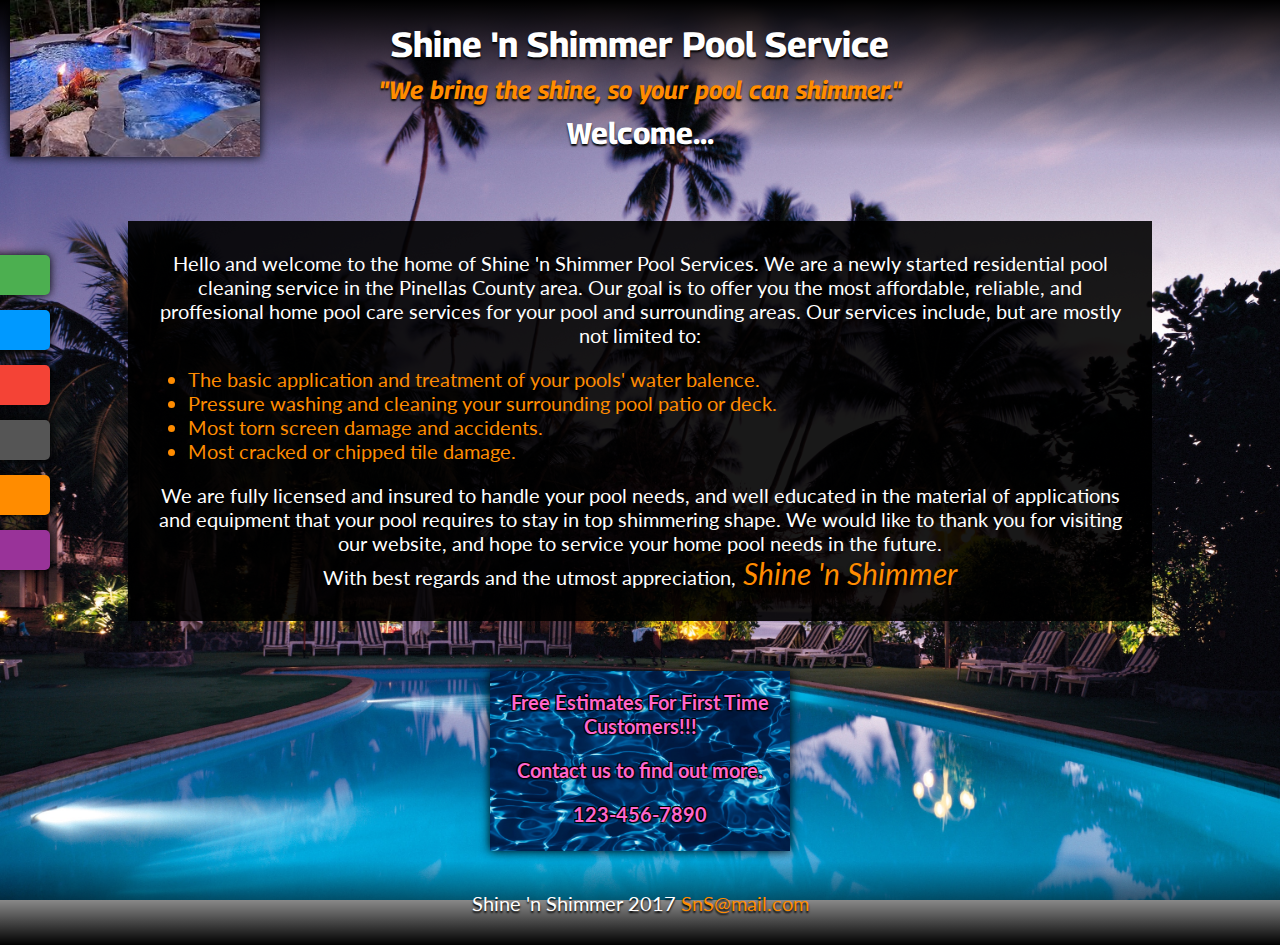
==== index.html @ d22a5397 "redoing all stylings" ====
<!DOCTYPE html>
<html lang="en">
<head>
	<title>S 'n S * Home *</title>
	<link rel="stylesheet" href="shimmernshine2.css">
	<meta charset="utf-8">
	<meta name="viewport" content="width=device-width, initial-scale=1.0">
</head>
<body>
<header>
	<img class="header-photo" src="images/nightTimePool.jpg" alt="An evening lit pool and hot tub.">
	<h1>Shine 'n Shimmer Pool Service</h1>
	<h5>"We bring the shine, so your pool can shimmer."</h5>
	<h2>Welcome...</h2>
</header>
<nav class="nav">
	<a href="index.html" id="home">Home</a>
	<a href="service.html" id="services">Service</a>
	<a href="gallery.html" id="gallery">Gallery</a>
	<a href="pooltips.html" id="tips">Tips</a>
	<a href="contact.html" id="contact">Contact</a>
	<a href="about.html" id="about">About</a>
</nav>
<div class="main">
	<fieldset>
		<p>Hello and welcome to the home of <span id="italic2">Shine 'n Shimmer Pool Services</span>. We are a newly started residential pool
		cleaning service in the Pinellas County area. Our goal is to offer you the most affordable, reliable, and proffesional home pool care
		services for your pool and surrounding areas. Our services include, but are mostly not limited to:</p>
		<ul>
			<li>The basic application and treatment of your pools' water balence.</li>
			<li>Pressure washing and cleaning your surrounding pool patio or deck.</li>
			<li>Most torn screen damage and accidents.</li>
			<li>Most cracked or chipped tile damage.</li>
		</ul>
		<p>We are fully licensed and insured to handle your pool needs, and well educated in the material of applications and equipment that
		your pool requires to stay in top shimmering shape. We would like to thank you for visiting our website, and hope to service your home
		pool needs in the future.<br>With best regards and the utmost appreciation,<span id="signature"> Shine 'n Shimmer</span></p>
	</fieldset>
	<div class="estimatesBanner">
		<h1>Free Estimates For First Time Customers!!!</h1>
		<h3>Contact us to find out more.</h3>
		<h3>123-456-7890</h3>
	</div>
	<footer>
		<p>Shine 'n Shimmer 2017<a href=""> SnS@mail.com</a></p>
	</footer>
</div>
</body>
</html>
---- shimmernshine2.css ----
@import url('https://fonts.googleapis.com/css2?family=Georama&family=Lato&display=swap');

* {
  box-sizing: border-box;
}

#about {
  top: 380px;
  background-color: #993399;
}

body {
  background-attachment: fixed;
  background-image: url('images/poolPalmTrees.jpg');
  background-position: center;
  background-size: cover;
  display: flex;
  flex-direction: column;
  font-family: 'Lato', sans-serif;
  margin: 0;
  padding: 0;
  overflow-x: hidden;
  height: 100%;
}

html {
  height: 100vh;
  margin: 0;
  padding: 0;
  scroll-behavior: smooth;
}

.button {
  background-color: rgba(255, 255, 255, 1);
  border: none;
  color: rgba(0, 153, 255, 1);
  margin: 10px 10px 0 0;
  padding: 5px 10px;
  transition: all 150ms ease;
}

.button:hover {
  background-color: rgba(255, 255, 255, 0.75);
  cursor: pointer;
}

caption {
  font-size: 2.25em;
  text-shadow: 2px 2px 5px #000;
  margin-top: .25em;
  margin-bottom: .5em;
}

.comment-box {
  background-color: #fff;
  color: #000;
  height: 175px;
  overflow-y: scroll;
  padding: 5px;
  width: 100%;
}

#contact {
  top: 320px;
  background-color: #FF8C00;
}

.estimatesBanner {
  background-image: url('images/water.jpg');
  background-position: center;
  background-size: cover;
  box-shadow: 0 0 10px #000;
  margin: 10px auto;
  padding: 5px;
  width: 300px;
}

.estimatesBanner h1 {
  text-align: center;
  color: rgba(255, 102, 204, 1);
  font-size: 20px;
  text-shadow: -1px 1px 1px #000,
    1px 1px 2px #000,
    1px -1px 0 #000,
    -1px -1px 0 #000;
  transition: color 150ms ease;
}

.estimatesBanner h1:hover, .estimatesBanner h3:hover {
  color: #fff;
  cursor: pointer;
}

.estimatesBanner h3 {
  text-align: center;
  color: rgba(255, 102, 204, 1);
  text-shadow: -1px 1px 1px #000,
    1px 1px 2px #000,
    1px -1px 0 #000,
    -1px -1px 0 #000;
  font-size: 20px;
  transition: color 150ms ease;
}

fieldset {
  border: none;
  background-color: rgba(0, 0, 0, 0.9);
  margin: 50px auto;
  padding: 10px 20px;
  width: 70%;
}

footer {
  background: linear-gradient(rgba(0, 0, 0, 0), rgba(0, 0, 0, 1));
  color: #fff;
  font-size: 15px;
  padding: 10px 0;
  text-align: center;
  text-shadow: 0 2px 2px #000;
  width: 100%;
}

footer p a {
  color: #FF8C00;
  transition: color 150ms ease;
}

footer p a:hover {
  color: #fff;
}

form {
  background-color: rgba(0, 0, 0, 0.85);
  display: grid;
  grid-template-columns: 50% 50%;
  max-width: 800px;
  margin: 0 auto;
  padding: 10px;
}

#gallery {
  top: 200px;
  background-color: #f44336;
}

.gallery_container {
  align-items: center;
  background-color: rgba(0, 0, 0, 0.85);
  display: grid;
  grid-template-columns: auto auto auto;
  margin: 10px auto;
  padding: 20px;
  position: relative;
  text-align: center;
  width: 80%;
}

.gallery_container img {
  width: 70%;
}

header {
  background: linear-gradient(rgba(0, 0, 0, 1), rgba(0, 0, 0, 0));
  text-align: center;
  text-shadow: 0 2px 2px #000;
  margin-bottom: 20px;
  position: relative;
  font-family: 'Georama', sans-serif;
  height: auto;
}

header h1 {
  color: #fff;
  font-size: 40px;
  margin-bottom: 0;
}

header h2 {
  color: #fff;
  text-align: center;
  font-size: 35px;
  margin-bottom: 0;
}

header h5 {
  font-size: 30px;
  font-style: italic;
  color: #FF8C00;
  margin-bottom: 0;
}

.header-photo {
  box-shadow: 0 0 10px #000;
  width: 300px;
  position: absolute;
  left: 10px;
  transform: translateY(-50%);
  top: 50%;
}

#home {
  top: 80px;
  background-color: #4CAF50;
}

.input {
  background-color: #fff;
  color: #000;
  margin: 0 10px 10px 0;
  padding: 5px;
  width: 90%;
}

#italic {
  font-style: italic;
  color: #FF8C00
}

.main {
  height: 100%;
  position: relative;
}

.main p {
  font-size: 22px;
  color: #fff;
  text-align: center;
}

.main a {
  text-decoration: none;
}

.nav {
  display: flex;
  flex-direction: column;
  justify-content: center;
  font-family: 'Georama', sans-serif;
  position: absolute;
  top: 50%;
  transform: translateY(-50%);
  left: -125px;
  z-index: 1;
}

.nav a {
  box-shadow: 0 0 10px #000;
  color: #fff;
  transition: all 250ms ease;
  padding: 5px 15px 5px 0;
  margin: 15px 0 0 0;
  width: 175px;
  text-align: left;
  text-decoration: none;
  text-shadow: 0 2px 2px #000;
  font-size: 30px;
  border-radius: 0 5px 5px 0;
}

.nav a:hover {
  text-align: right;
  width: 250px;
}

ol {
  color: #fff;
  font-size: 22px;
  padding: 0 50px;
}

.orange {
  bottom: 0;
  color: #FF8C00;
  position: absolute;
  left: 0;
  right: 0;
}

.poolTipLinks {
  color: rgba(0, 153, 255, 1);
}

#red {
  color: #FF0000;
}

#services {
  top: 140px;
  background-color: rgba(0, 153, 255, 1);
}

.services {
  align-items: center;
  background-color: rgba(0, 0, 0, 0.85);
  display: flex;
  flex-direction: row;
  flex-wrap: wrap;
  justify-content: space-around;
  margin: 20px auto;
  padding: 20px;
  width: 70%;
}

.services div{
  border: solid 1px blue;
  width: 200px;
}

.services h3 {
  color: #FF8C00;
}

.services span {
  color: #fff;
}

#signature {
  font-style: italic;
  font-size: 1.5em;
  color: #FF8C00;
  text-shadow: 2px 2px 5px #000;
}

table {
  border-collapse: collapse;
  color: #fff;
  margin: auto;
  text-align: center;
  width: 80%;
}

td {
  padding: 5px 0;
}

.text {
  background-color: rgba(0, 0, 0, 0.85);
  color: rgba(0, 153, 255, 1);
  margin: 20px auto;
  padding: 15px 20px;
  width: 70%;
}

textarea {
  background-color: #fff;
  color: #000;
  height: 60px;
  padding: 5px;
  width: 90%;
}

.textSize {
  font-size: 1.25em;
}

#tips {
  background-color: #555;
  top: 260px;
}

tr:nth-of-type(even) {
  background-color: #000;
  font-size: 20px;
}

tr:nth-of-type(odd) {
  background-color: #FF8C00;
  color: #000;
  font-size: 23px;
}

ul {
  font-size: 20px;
  color: #FF8C00;
}

@media (max-width:1350px) {
  fieldset {
    width: 80%;
  }

  header h1 {
    color: #fff;
    font-size: 35px;
  }

  header h2 {
    font-size: 30px;
    margin-top: 10px;
  }

  header h5 {
    font-size: 25px;
    margin-top: 10px;
  }

  .header-photo {
    width: 250px;
  }

  .main p {
    font-size: 20px;
  }

  .nav {
    top: 45%;
  }

  .nav a {
    font-size: 25px;
  }

  .nav a:hover {
    width: 235px;
  }
}

@media (max-width: 1000px) {
  .comment-box {
    margin: 10px 0 0 0;
  }

  .estimatesBanner h1, .estimatesBanner h3 {
    font-size: 18px;
  }

  .floatRight img {
    width: 50px;
  }

  form {
    grid-template-columns: auto;
    max-width: 70%;
  }

  .gallery_container {
    grid-template-columns: auto auto;
  }

  header h1 {
    font-size: 25px;
  }

  header h2 {
    font-size: 22px;
    margin-top: 5px;
  }

  header h5 {
    font-size: 20px;
    margin-top: 5px;
  }

  .main p {
    font-size: 18px;
  }

  .nav {
    top: 40%;
  }

  .nav a {
    font-size: 22px;
  }

  .nav a:hover {
    width: 225px;
  }

  ol {
    font-size: 18px;
  }

  .header-photo {
    width: 175px;
  }

  .services {
    width: 90%;
  }

  .services h3 {
    font-size: 22px;
  }

  .services span {
    font-size: 18px;
  }

  tr:nth-of-type(even) {
    font-size: 16px;
  }

  tr:nth-of-type(odd) {
    font-size: 20px;
  }

  ul {
    font-size: 18px;
    color: #FF8C00;
  }
}

@media (max-width: 700px) {
  fieldset {
    margin: 20px 0 20px 0;
    width: 100%;
  }

  form {
    max-width: 90%;
  }

  .gallery_container {
    grid-template-columns: auto;
    width: 90%;
  }

  header {
    margin-bottom: 10px;
  }

  header h1 {
    font-size: 25px;
  }

  header h2 {
    font-size: 20px;
  }

  header h5 {
    font-size: 18px;
  }

  .header-photo {
    display: none;
  }

  .nav {
    position: relative;
    flex-direction: row;
    justify-content: center;
    top: 0;
    flex-wrap: wrap;
    transform: translateX(-50%);
    left: 50%;
    width: 100%;
  }

  .nav a{
    font-size: 20px;
    border-radius: 5px;
    text-align: center;
    box-shadow: 0 5px 10px #000;
    padding: 2px 12px;
    margin: 10px 5px 0 5px;
    width: auto;
  }

  .nav a:hover{
    color: #000;
    text-shadow: none;
    width: auto;
  }

  .services {
    grid-template-columns: 1fr;
  }

  table {
    width: 90%;
  }
}

@media(max-width: 400px) {
  fieldset {
    padding: 10px 5px;
  }

  form {
    border-left: none;
    border-right: none;
  }

  .gallery_container {
    border-left: none;
    border-right: none;
    width: 100%;
  }

  header h1 {
    font-size: 20px;
  }

  header h2 {
    font-size: 18px;
  }

  header h5 {
    font-size: 16px;
  }

  .main p {
    font-size: 16px;
  }

  .services {
    border-left: none;
    border-right: none;
    width: 100%;
  }

  table {
    width: 100%;
  }

  tr {
    border-left: none;
    border-right: none;
  }
}
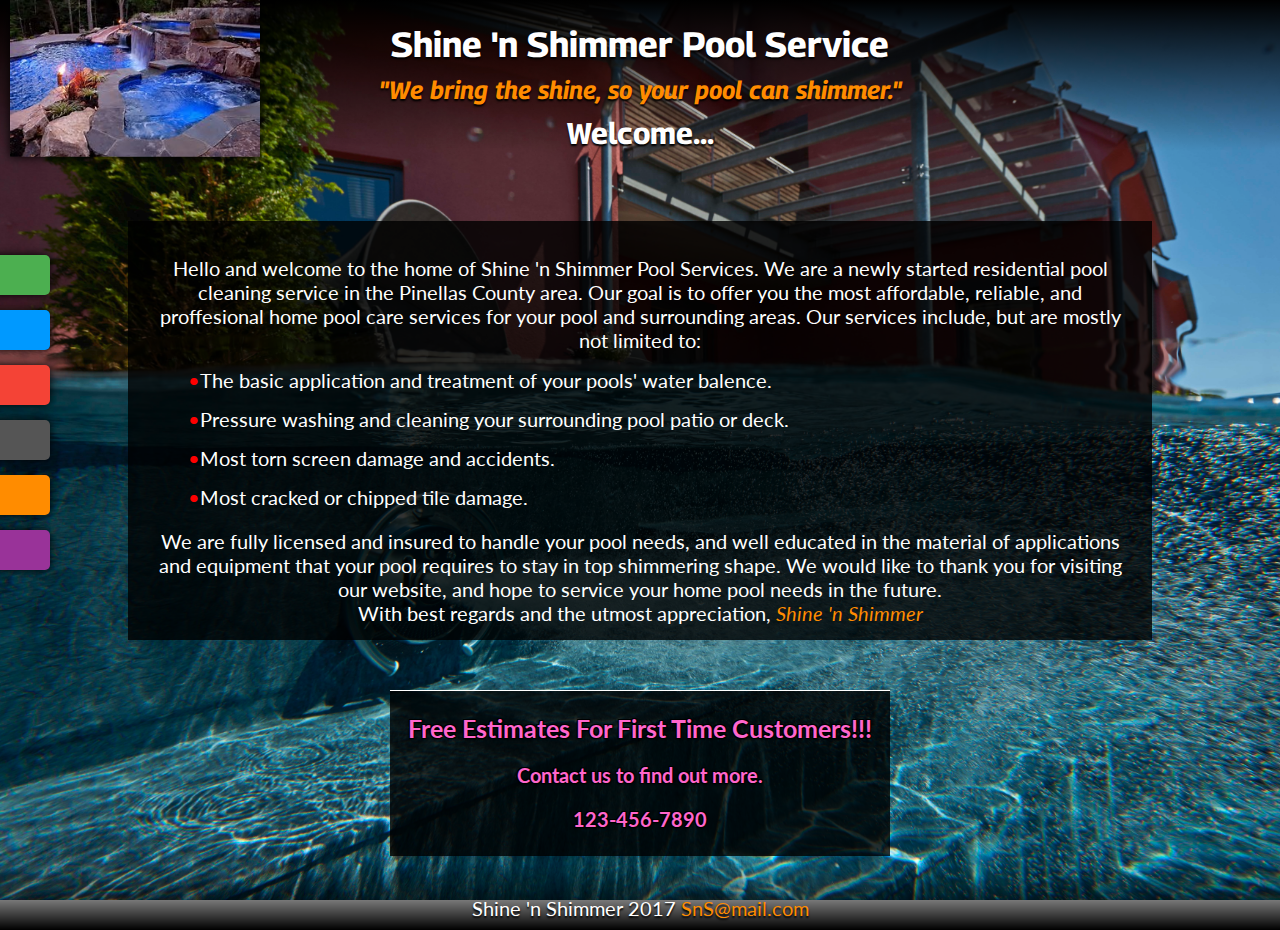
==== commit 677c00e5: "continued updating" ====
--- a/index.html
+++ b/index.html
@@ -22,7 +22,7 @@
 	<a href="about.html" id="about">About</a>
 </nav>
 <div class="main">
-	<fieldset>
+	<div class="container">
 		<p>Hello and welcome to the home of <span id="italic2">Shine 'n Shimmer Pool Services</span>. We are a newly started residential pool
 		cleaning service in the Pinellas County area. Our goal is to offer you the most affordable, reliable, and proffesional home pool care
 		services for your pool and surrounding areas. Our services include, but are mostly not limited to:</p>
@@ -35,8 +35,8 @@
 		<p>We are fully licensed and insured to handle your pool needs, and well educated in the material of applications and equipment that
 		your pool requires to stay in top shimmering shape. We would like to thank you for visiting our website, and hope to service your home
 		pool needs in the future.<br>With best regards and the utmost appreciation,<span id="signature"> Shine 'n Shimmer</span></p>
-	</fieldset>
-	<div class="estimatesBanner">
+	</div>
+	<div class="estimates-banner">
 		<h1>Free Estimates For First Time Customers!!!</h1>
 		<h3>Contact us to find out more.</h3>
 		<h3>123-456-7890</h3>
--- a/shimmernshine2.css
+++ b/shimmernshine2.css
@@ -11,7 +11,7 @@
 
 body {
   background-attachment: fixed;
-  background-image: url('images/poolPalmTrees.jpg');
+  background-image: url('images/background.jpg');
   background-position: center;
   background-size: cover;
   display: flex;
@@ -24,7 +24,7 @@
 }
 
 html {
-  height: 100vh;
+  height: 100%;
   margin: 0;
   padding: 0;
   scroll-behavior: smooth;
@@ -51,34 +51,39 @@
   margin-bottom: .5em;
 }
 
-.comment-box {
+/* .comment-box {
   background-color: #fff;
   color: #000;
   height: 175px;
   overflow-y: scroll;
   padding: 5px;
   width: 100%;
-}
+} */
 
 #contact {
-  top: 320px;
   background-color: #FF8C00;
 }
 
-.estimatesBanner {
-  background-image: url('images/water.jpg');
-  background-position: center;
-  background-size: cover;
-  box-shadow: 0 0 10px #000;
+.container {
+  background-color: rgba(0, 0, 0, 0.8);
+  margin: 50px auto;
+  padding: 15px 20px;
+  width: 70%;
+}
+
+.estimates-banner {
+  background-color: rgba(0, 0, 0, 0.8);
+  border-top: solid 1px #fff;
   margin: 10px auto;
   padding: 5px;
-  width: 300px;
-}
-
-.estimatesBanner h1 {
+  position: relative;
+  width: 500px;
+}
+
+.estimates-banner h1 {
   text-align: center;
   color: rgba(255, 102, 204, 1);
-  font-size: 20px;
+  font-size: 25px;
   text-shadow: -1px 1px 1px #000,
     1px 1px 2px #000,
     1px -1px 0 #000,
@@ -86,12 +91,12 @@
   transition: color 150ms ease;
 }
 
-.estimatesBanner h1:hover, .estimatesBanner h3:hover {
+.estimates-banner h1:hover, .estimates-banner h3:hover {
   color: #fff;
   cursor: pointer;
 }
 
-.estimatesBanner h3 {
+.estimates-banner h3 {
   text-align: center;
   color: rgba(255, 102, 204, 1);
   text-shadow: -1px 1px 1px #000,
@@ -102,14 +107,6 @@
   transition: color 150ms ease;
 }
 
-fieldset {
-  border: none;
-  background-color: rgba(0, 0, 0, 0.9);
-  margin: 50px auto;
-  padding: 10px 20px;
-  width: 70%;
-}
-
 footer {
   background: linear-gradient(rgba(0, 0, 0, 0), rgba(0, 0, 0, 1));
   color: #fff;
@@ -130,33 +127,39 @@
 }
 
 form {
-  background-color: rgba(0, 0, 0, 0.85);
+  background-color: rgba(0, 0, 0, 0.8);
   display: grid;
   grid-template-columns: 50% 50%;
-  max-width: 800px;
   margin: 0 auto;
   padding: 10px;
+  width: 70%;
 }
 
 #gallery {
-  top: 200px;
   background-color: #f44336;
 }
 
-.gallery_container {
+.gallery-container {
   align-items: center;
-  background-color: rgba(0, 0, 0, 0.85);
-  display: grid;
-  grid-template-columns: auto auto auto;
-  margin: 10px auto;
+  background-color: rgba(0, 0, 0, 0.8);
+  display: flex;
+  flex-direction: row;
+  flex-wrap: wrap;
+  justify-content: center;
+  margin: 0 auto 10px auto;
   padding: 20px;
   position: relative;
   text-align: center;
-  width: 80%;
-}
-
-.gallery_container img {
   width: 70%;
+}
+
+.gallery-container div {
+  margin: 5px;
+  width: 375px;
+}
+
+.gallery-container img {
+  width: 100%;
 }
 
 header {
@@ -216,6 +219,12 @@
   color: #FF8C00
 }
 
+li{
+  color: #fff;
+  font-size: 20px;
+  margin-bottom: 15px;
+}
+
 .main {
   height: 100%;
   position: relative;
@@ -224,6 +233,7 @@
 .main p {
   font-size: 22px;
   color: #fff;
+  margin-bottom: 0;
   text-align: center;
 }
 
@@ -262,10 +272,20 @@
   width: 250px;
 }
 
-ol {
-  color: #fff;
-  font-size: 22px;
-  padding: 0 50px;
+ol, ul{
+  counter-reset: li; /* Initiate a counter */
+  list-style-type: none;
+}
+
+ul li::before{
+  content: '\2022 ';
+  color: #FF0000;
+}
+
+ol li::before{
+  color: #FF0000;
+  content: counter(li)'. '; /* Use the counter as content */
+  counter-increment: li; /* Increment the counter by 1 */
 }
 
 .orange {
@@ -285,40 +305,48 @@
 }
 
 #services {
-  top: 140px;
   background-color: rgba(0, 153, 255, 1);
 }
 
 .services {
   align-items: center;
-  background-color: rgba(0, 0, 0, 0.85);
+  background-color: rgba(0, 0, 0, 0.8);
   display: flex;
   flex-direction: row;
   flex-wrap: wrap;
   justify-content: space-around;
-  margin: 20px auto;
+  margin: 0 auto 20px auto;
   padding: 20px;
   width: 70%;
 }
 
 .services div{
-  border: solid 1px blue;
-  width: 200px;
+  background-color: #fff;
+  width: 300px;
+}
+
+.services img{
+  width: 100%;
 }
 
 .services h3 {
   color: #FF8C00;
-}
-
-.services span {
-  color: #fff;
+  padding-left: 5px;
+  text-shadow: 0 1px 1px #000;
+}
+
+.services p {
+  color: #000;
+  font-size: 16px;
+  margin: 0;
+  padding: 10px 5px;
 }
 
 #signature {
   font-style: italic;
-  font-size: 1.5em;
+  /* font-size: 1.5em; */
   color: #FF8C00;
-  text-shadow: 2px 2px 5px #000;
+  /* text-shadow: 2px 2px 5px #000; */
 }
 
 table {
@@ -334,7 +362,7 @@
 }
 
 .text {
-  background-color: rgba(0, 0, 0, 0.85);
+  background-color: rgba(0, 0, 0, 0.8);
   color: rgba(0, 153, 255, 1);
   margin: 20px auto;
   padding: 15px 20px;
@@ -355,7 +383,6 @@
 
 #tips {
   background-color: #555;
-  top: 260px;
 }
 
 tr:nth-of-type(even) {
@@ -369,13 +396,8 @@
   font-size: 23px;
 }
 
-ul {
-  font-size: 20px;
-  color: #FF8C00;
-}
-
 @media (max-width:1350px) {
-  fieldset {
+  .container {
     width: 80%;
   }
 
@@ -413,6 +435,10 @@
   .nav a:hover {
     width: 235px;
   }
+
+  .services div:nth-child(2){
+    order: 3;
+  }
 }
 
 @media (max-width: 1000px) {
@@ -420,7 +446,7 @@
     margin: 10px 0 0 0;
   }
 
-  .estimatesBanner h1, .estimatesBanner h3 {
+  .estimates-banner h1, .estimates-banner h3 {
     font-size: 18px;
   }
 
@@ -430,11 +456,15 @@
 
   form {
     grid-template-columns: auto;
-    max-width: 70%;
-  }
-
-  .gallery_container {
-    grid-template-columns: auto auto;
+    width: 85%;
+  }
+
+  .gallery-container {
+    width: 85%;
+  }
+
+  .gallery-container div{
+    width: 325px;
   }
 
   header h1 {
@@ -453,6 +483,8 @@
 
   .main p {
     font-size: 18px;
+    width: 85%;
+
   }
 
   .nav {
@@ -467,7 +499,7 @@
     width: 225px;
   }
 
-  ol {
+  li {
     font-size: 18px;
   }
 
@@ -476,7 +508,7 @@
   }
 
   .services {
-    width: 90%;
+    width: 85%;
   }
 
   .services h3 {
@@ -494,26 +526,26 @@
   tr:nth-of-type(odd) {
     font-size: 20px;
   }
-
-  ul {
-    font-size: 18px;
-    color: #FF8C00;
-  }
 }
 
 @media (max-width: 700px) {
-  fieldset {
-    margin: 20px 0 20px 0;
-    width: 100%;
+
+  .container {
+    margin: 20px auto 20px auto;
+    width: 95%;
+  }
+
+  .estimates-banner{
+    box-shadow: none;
+    width: 95%;
   }
 
   form {
-    max-width: 90%;
-  }
-
-  .gallery_container {
-    grid-template-columns: auto;
-    width: 90%;
+    width: 95%;
+  }
+
+  .gallery-container {
+    width: 95%;
   }
 
   header {
@@ -534,6 +566,10 @@
 
   .header-photo {
     display: none;
+  }
+
+  .main p{
+    width: 95%;
   }
 
   .nav {
@@ -563,18 +599,31 @@
     width: auto;
   }
 
+  ol, ul{
+    padding-left: 5px;
+  }
+
   .services {
-    grid-template-columns: 1fr;
+    width: 95%;
   }
 
   table {
-    width: 90%;
+    width: 95%;
   }
 }
 
 @media(max-width: 400px) {
-  fieldset {
+
+  .container {
+    margin: 20px 0 0 0;
     padding: 10px 5px;
+    width: 100%;
+  }
+
+  .estimates-banner{
+    border-top: none;
+    margin: 0;
+    width: 100%;
   }
 
   form {
@@ -582,9 +631,13 @@
     border-right: none;
   }
 
-  .gallery_container {
-    border-left: none;
-    border-right: none;
+  .gallery-container {
+    padding: 20px 0;
+    width: 100%;
+  }
+
+  .gallery-container div{
+    margin: 5px 0;
     width: 100%;
   }
 
@@ -600,13 +653,22 @@
     font-size: 16px;
   }
 
+  li{
+    font-size: 16px;
+  }
+
   .main p {
     font-size: 16px;
+    width: 100%;
+
   }
 
   .services {
-    border-left: none;
-    border-right: none;
+    padding: 20px 0;
+    width: 100%;
+  }
+
+  .services div{
     width: 100%;
   }
 
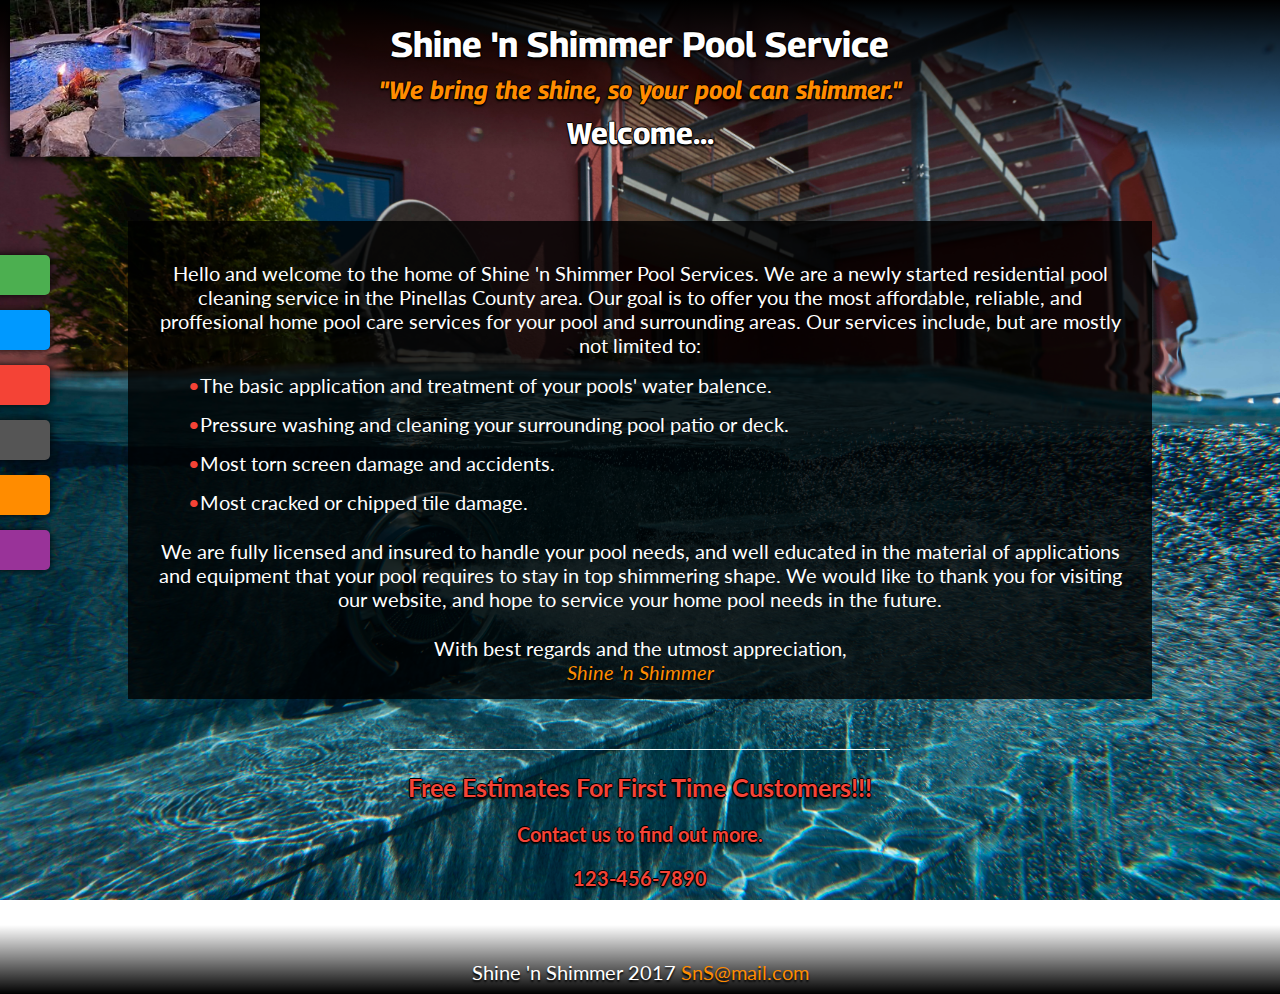
==== commit dde15979: "continued updates" ====
--- a/index.html
+++ b/index.html
@@ -34,7 +34,8 @@
 		</ul>
 		<p>We are fully licensed and insured to handle your pool needs, and well educated in the material of applications and equipment that
 		your pool requires to stay in top shimmering shape. We would like to thank you for visiting our website, and hope to service your home
-		pool needs in the future.<br>With best regards and the utmost appreciation,<span id="signature"> Shine 'n Shimmer</span></p>
+		pool needs in the future.</p>
+		<p>With best regards and the utmost appreciation,<br><span id="signature"> Shine 'n Shimmer</span></p>
 	</div>
 	<div class="estimates-banner">
 		<h1>Free Estimates For First Time Customers!!!</h1>
--- a/shimmernshine2.css
+++ b/shimmernshine2.css
@@ -5,8 +5,46 @@
 }
 
 #about {
-  top: 380px;
   background-color: #993399;
+}
+
+.about-photo-container{
+  background-color: #000;
+  border: solid 1px #fff;
+  border-radius: 50%;
+  height: 100%;
+  margin: 20px auto 0 auto;
+  padding: 10px;
+  position: relative;
+  width: 400px;
+  display: flex;
+  justify-content: center;
+}
+
+.about-photo-container img{
+  border-bottom-left-radius: 50%;
+  border-bottom-right-radius: 50%;
+  width: 250px;
+}
+
+.about-photo-signature{
+  font-size: 22px;
+}
+
+.about-photo-title{
+  font-size: 20px;
+  color: #f44336;
+}
+
+.about-signature-container{
+  background-color: #000;
+  border: solid 1px #fff;
+  border-radius: 10px;
+  bottom: -15px;
+  box-shadow: 0 0 10px #000;
+  right: 5px;
+  padding: 0 10px;
+  position: absolute;
 }
 
 body {
@@ -23,110 +61,40 @@
   height: 100%;
 }
 
-html {
-  height: 100%;
-  margin: 0;
-  padding: 0;
-  scroll-behavior: smooth;
-}
-
-.button {
-  background-color: rgba(255, 255, 255, 1);
-  border: none;
-  color: rgba(0, 153, 255, 1);
-  margin: 10px 10px 0 0;
-  padding: 5px 10px;
-  transition: all 150ms ease;
-}
-
-.button:hover {
-  background-color: rgba(255, 255, 255, 0.75);
-  cursor: pointer;
-}
-
-caption {
-  font-size: 2.25em;
-  text-shadow: 2px 2px 5px #000;
-  margin-top: .25em;
-  margin-bottom: .5em;
-}
-
-/* .comment-box {
-  background-color: #fff;
-  color: #000;
-  height: 175px;
-  overflow-y: scroll;
-  padding: 5px;
-  width: 100%;
-} */
-
 #contact {
   background-color: #FF8C00;
 }
 
-.container {
-  background-color: rgba(0, 0, 0, 0.8);
-  margin: 50px auto;
-  padding: 15px 20px;
-  width: 70%;
-}
-
-.estimates-banner {
-  background-color: rgba(0, 0, 0, 0.8);
-  border-top: solid 1px #fff;
-  margin: 10px auto;
-  padding: 5px;
-  position: relative;
-  width: 500px;
-}
-
-.estimates-banner h1 {
-  text-align: center;
-  color: rgba(255, 102, 204, 1);
-  font-size: 25px;
-  text-shadow: -1px 1px 1px #000,
-    1px 1px 2px #000,
-    1px -1px 0 #000,
-    -1px -1px 0 #000;
-  transition: color 150ms ease;
-}
-
-.estimates-banner h1:hover, .estimates-banner h3:hover {
-  color: #fff;
+.contact-button {
+  background-color: #fff;
+  border: none;
+  color: #000;
+  margin: 10px 10px 0 0;
+  padding: 5px 15px;
+  transition: all 150ms ease;
+}
+
+.contact-button:hover {
+  color: #FF8C00;
   cursor: pointer;
 }
 
-.estimates-banner h3 {
-  text-align: center;
-  color: rgba(255, 102, 204, 1);
-  text-shadow: -1px 1px 1px #000,
-    1px 1px 2px #000,
-    1px -1px 0 #000,
-    -1px -1px 0 #000;
-  font-size: 20px;
-  transition: color 150ms ease;
-}
-
-footer {
-  background: linear-gradient(rgba(0, 0, 0, 0), rgba(0, 0, 0, 1));
-  color: #fff;
-  font-size: 15px;
-  padding: 10px 0;
-  text-align: center;
-  text-shadow: 0 2px 2px #000;
+.contact-input {
+  background-color: #fff;
+  border: solid 2px #fff;
+  color: #000;
+  margin: 0 10px 10px 0;
+  outline: none;
+  padding: 10px 5px;
   width: 100%;
-}
-
-footer p a {
-  color: #FF8C00;
-  transition: color 150ms ease;
-}
-
-footer p a:hover {
-  color: #fff;
-}
-
-form {
+  transition: all 150ms ease;
+}
+
+.contact-input:focus, .contact-textarea:focus {
+  border-color: #FF8C00;
+}
+
+.contact-input-box {
   background-color: rgba(0, 0, 0, 0.8);
   display: grid;
   grid-template-columns: 50% 50%;
@@ -135,8 +103,107 @@
   width: 70%;
 }
 
+.contact-input-box div:nth-child(2){
+  align-items: center;
+  justify-content: center;
+  display: flex;
+  flex-direction: column;
+}
+
+.contact-input-box div:nth-child(2) a{
+  color: #FF8C00;
+  transition: color 150ms ease;
+}
+
+.contact-input-box div:nth-child(2) a:hover{
+  color: #fff;
+  text-decoration: underline;
+}
+
+.contact-textarea {
+  background-color: #fff;
+  border: solid 2px #fff;
+  color: #000;
+  height: 200px;
+  outline: none;
+  padding: 10px 5px;
+  width: 100%;
+  transition: all 150ms ease;
+}
+
+.container {
+  background-color: rgba(0, 0, 0, 0.8);
+  margin: 50px auto;
+  padding: 15px 20px;
+  width: 70%;
+}
+
+.estimates-banner {
+  border-top: solid 1px #fff;
+  margin: 10px auto;
+  padding: 5px;
+  position: relative;
+  width: 500px;
+}
+
+.estimates-banner h1 {
+  text-align: center;
+  color: #f44336;
+  font-size: 25px;
+  text-shadow: -1px 0 0 #000,
+    0 -1px 0 #000,
+    1px 0 0 #000,
+    0 1px 0 #000,
+    0 2px 2px #000;
+  transition: color 150ms ease;
+}
+
+.estimates-banner h1:hover, .estimates-banner h3:hover {
+  color: #fff;
+  cursor: pointer;
+}
+
+.estimates-banner h3 {
+  text-align: center;
+  color: #f44336;
+  text-shadow: -1px 0 0 #000,
+    0 -1px 0 #000,
+    1px 0 0 #000,
+    0 1px 0 #000,
+    0 2px 2px #000;
+  font-size: 20px;
+  transition: color 150ms ease;
+}
+
+footer {
+  background: linear-gradient(rgba(0, 0, 0, 0), rgba(0, 0, 0, 1));
+  color: #fff;
+  font-size: 15px;
+  padding: 10px 0;
+  text-align: center;
+  text-shadow: 0 2px 2px #000;
+  width: 100%;
+}
+
+footer p a {
+  color: #FF8C00;
+  transition: color 150ms ease;
+}
+
+footer p a:hover {
+  color: #fff;
+}
+
 #gallery {
   background-color: #f44336;
+}
+
+.gallery-caption {
+  bottom: 5px;
+  color: #FF8C00;
+  font-size: 16px;
+  position: absolute;
+  left: 5px;
 }
 
 .gallery-container {
@@ -154,6 +221,7 @@
 }
 
 .gallery-container div {
+  border-top: solid 1px #f44336;
   margin: 5px;
   width: 375px;
 }
@@ -176,6 +244,11 @@
   color: #fff;
   font-size: 40px;
   margin-bottom: 0;
+  text-shadow: -1px 0 0 #000,
+    0 -1px 0 #000,
+    1px 0 0 #000,
+    0 1px 0 #000,
+    0 2px 2px #000;
 }
 
 header h2 {
@@ -183,6 +256,11 @@
   text-align: center;
   font-size: 35px;
   margin-bottom: 0;
+  text-shadow: -1px 0 0 #000,
+    0 -1px 0 #000,
+    1px 0 0 #000,
+    0 1px 0 #000,
+    0 2px 2px #000;
 }
 
 header h5 {
@@ -190,6 +268,11 @@
   font-style: italic;
   color: #FF8C00;
   margin-bottom: 0;
+  text-shadow: -1px 0 0 #000,
+    0 -1px 0 #000,
+    1px 0 0 #000,
+    0 1px 0 #000,
+    0 2px 2px #000;
 }
 
 .header-photo {
@@ -206,12 +289,11 @@
   background-color: #4CAF50;
 }
 
-.input {
-  background-color: #fff;
-  color: #000;
-  margin: 0 10px 10px 0;
-  padding: 5px;
-  width: 90%;
+html {
+  height: 100%;
+  margin: 0;
+  padding: 0;
+  scroll-behavior: smooth;
 }
 
 #italic {
@@ -219,7 +301,7 @@
   color: #FF8C00
 }
 
-li{
+li {
   color: #fff;
   font-size: 20px;
   margin-bottom: 15px;
@@ -233,7 +315,7 @@
 .main p {
   font-size: 22px;
   color: #fff;
-  margin-bottom: 0;
+  margin: 25px auto 0 auto;
   text-align: center;
 }
 
@@ -272,28 +354,23 @@
   width: 250px;
 }
 
-ol, ul{
-  counter-reset: li; /* Initiate a counter */
+ol, ul {
+  counter-reset: li;
+  /* Initiate a counter */
   list-style-type: none;
 }
 
-ul li::before{
+ul li::before {
   content: '\2022 ';
-  color: #FF0000;
-}
-
-ol li::before{
-  color: #FF0000;
-  content: counter(li)'. '; /* Use the counter as content */
-  counter-increment: li; /* Increment the counter by 1 */
-}
-
-.orange {
-  bottom: 0;
-  color: #FF8C00;
-  position: absolute;
-  left: 0;
-  right: 0;
+  color: #f44336;
+}
+
+ol li::before {
+  color: #f44336;
+  content: counter(li)'. ';
+  /* Use the counter as content */
+  counter-increment: li;
+  /* Increment the counter by 1 */
 }
 
 .poolTipLinks {
@@ -301,7 +378,7 @@
 }
 
 #red {
-  color: #FF0000;
+  color: #f44336;
 }
 
 #services {
@@ -320,12 +397,12 @@
   width: 70%;
 }
 
-.services div{
+.services div {
   background-color: #fff;
   width: 300px;
 }
 
-.services img{
+.services img {
   width: 100%;
 }
 
@@ -344,21 +421,19 @@
 
 #signature {
   font-style: italic;
-  /* font-size: 1.5em; */
   color: #FF8C00;
-  /* text-shadow: 2px 2px 5px #000; */
+  text-shadow: 0 2px 2px #000;
 }
 
 table {
   border-collapse: collapse;
-  color: #fff;
-  margin: auto;
+  margin: 20px auto 0 auto;
   text-align: center;
-  width: 80%;
+  width: 70%;
 }
 
 td {
-  padding: 5px 0;
+  padding: 10px 0;
 }
 
 .text {
@@ -369,14 +444,6 @@
   width: 70%;
 }
 
-textarea {
-  background-color: #fff;
-  color: #000;
-  height: 60px;
-  padding: 5px;
-  width: 90%;
-}
-
 .textSize {
   font-size: 1.25em;
 }
@@ -386,18 +453,36 @@
 }
 
 tr:nth-of-type(even) {
-  background-color: #000;
+  background-color: rgba(0, 0, 0, 0.8);
+  color: #fff;
   font-size: 20px;
+  font-style: italic;
 }
 
 tr:nth-of-type(odd) {
   background-color: #FF8C00;
   color: #000;
-  font-size: 23px;
+  font-size: 22px;
 }
 
 @media (max-width:1350px) {
-  .container {
+  .about-photo-container{
+    width: 350px;
+  }
+
+  .about-photo-container img{
+    width: 200px;
+  }
+
+  .about-photo-signature {
+    font-size: 20px;
+  }
+
+  .about-photo-title {
+    font-size: 18px;
+  }
+
+  .container, .contact-input-box {
     width: 80%;
   }
 
@@ -436,14 +521,40 @@
     width: 235px;
   }
 
-  .services div:nth-child(2){
+  .services div:nth-child(2) {
     order: 3;
   }
+
+  table {
+    width: 80%;
+  }
+
+  tr:nth-of-type(even) {
+    font-size: 18px;
+  }
+
+  tr:nth-of-type(odd) {
+    font-size: 20px;
+  }
 }
 
 @media (max-width: 1000px) {
-  .comment-box {
-    margin: 10px 0 0 0;
+  .about-photo-container{
+    margin: 10px auto 0 auto;
+    padding: 10px;
+    width: 300px;
+  }
+
+  .about-photo-container img{
+    width: 150px;
+  }
+
+  .about-photo-signature{
+    font-size: 18px;
+  }
+
+  .about-photo-title {
+    font-size: 16px;
   }
 
   .estimates-banner h1, .estimates-banner h3 {
@@ -454,7 +565,7 @@
     width: 50px;
   }
 
-  form {
+  .contact-input-box {
     grid-template-columns: auto;
     width: 85%;
   }
@@ -463,7 +574,7 @@
     width: 85%;
   }
 
-  .gallery-container div{
+  .gallery-container div {
     width: 325px;
   }
 
@@ -484,7 +595,6 @@
   .main p {
     font-size: 18px;
     width: 85%;
-
   }
 
   .nav {
@@ -519,29 +629,56 @@
     font-size: 18px;
   }
 
+  table {
+    width: 85%;
+  }
+
   tr:nth-of-type(even) {
     font-size: 16px;
   }
 
   tr:nth-of-type(odd) {
-    font-size: 20px;
+    font-size: 18px;
   }
 }
 
 @media (max-width: 700px) {
+  .about-photo-container{
+    padding: 5px;
+    width: 250px;
+  }
+
+  .about-photo-container img{
+    width: 150px;
+  }
+
+  .about-photo-signature {
+    font-size: 16px;
+  }
+
+  .about-photo-title {
+    font-size: 14px;
+  }
 
   .container {
     margin: 20px auto 20px auto;
     width: 95%;
   }
 
-  .estimates-banner{
+  .contact-input-box {
+    width: 95%;
+  }
+
+  .estimates-banner {
     box-shadow: none;
     width: 95%;
   }
 
-  form {
-    width: 95%;
+  .gallery-caption {
+    font-size: 14px;
+    left: 50%;
+    transform: translateX(-50%);
+    width: 100%;
   }
 
   .gallery-container {
@@ -568,7 +705,8 @@
     display: none;
   }
 
-  .main p{
+  .main p {
+    margin: 10px auto 0 auto;
     width: 95%;
   }
 
@@ -583,7 +721,7 @@
     width: 100%;
   }
 
-  .nav a{
+  .nav a {
     font-size: 20px;
     border-radius: 5px;
     text-align: center;
@@ -593,13 +731,13 @@
     width: auto;
   }
 
-  .nav a:hover{
+  .nav a:hover {
     color: #000;
     text-shadow: none;
     width: auto;
   }
 
-  ol, ul{
+  ol, ul {
     padding-left: 5px;
   }
 
@@ -610,9 +748,20 @@
   table {
     width: 95%;
   }
+
+  tr:nth-of-type(even) {
+    font-size: 14px;
+  }
+
+  tr:nth-of-type(odd) {
+    font-size: 16px;
+  }
 }
 
 @media(max-width: 400px) {
+  .contact-input-box {
+    width: 100%;
+  }
 
   .container {
     margin: 20px 0 0 0;
@@ -620,23 +769,18 @@
     width: 100%;
   }
 
-  .estimates-banner{
+  .estimates-banner {
     border-top: none;
     margin: 0;
     width: 100%;
   }
 
-  form {
-    border-left: none;
-    border-right: none;
-  }
-
   .gallery-container {
     padding: 20px 0;
     width: 100%;
   }
 
-  .gallery-container div{
+  .gallery-container div {
     margin: 5px 0;
     width: 100%;
   }
@@ -653,14 +797,13 @@
     font-size: 16px;
   }
 
-  li{
+  li {
     font-size: 16px;
   }
 
   .main p {
     font-size: 16px;
     width: 100%;
-
   }
 
   .services {
@@ -668,16 +811,11 @@
     width: 100%;
   }
 
-  .services div{
+  .services div {
     width: 100%;
   }
 
   table {
     width: 100%;
   }
-
-  tr {
-    border-left: none;
-    border-right: none;
-  }
-}
+}
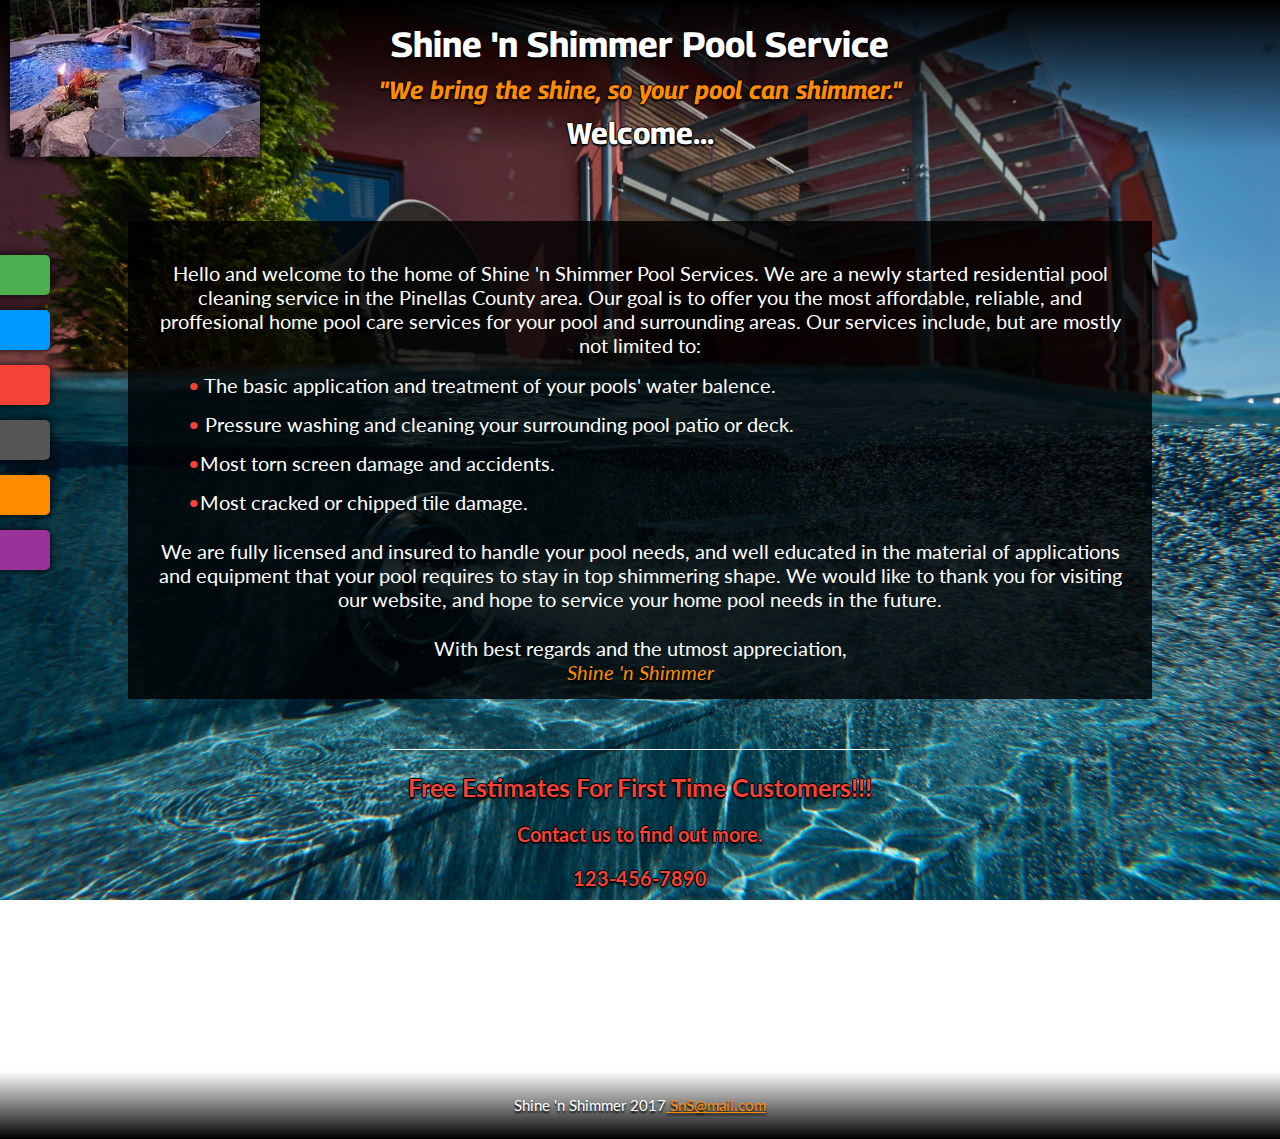
==== commit 3cf21336: "updating this ones css and html too" ====
--- a/index.html
+++ b/index.html
@@ -1,50 +1,75 @@
 <!DOCTYPE html>
 <html lang="en">
-<head>
-	<title>S 'n S * Home *</title>
-	<link rel="stylesheet" href="shimmernshine2.css">
-	<meta charset="utf-8">
-	<meta name="viewport" content="width=device-width, initial-scale=1.0">
-</head>
-<body>
-<header>
-	<img class="header-photo" src="images/nightTimePool.jpg" alt="An evening lit pool and hot tub.">
-	<h1>Shine 'n Shimmer Pool Service</h1>
-	<h5>"We bring the shine, so your pool can shimmer."</h5>
-	<h2>Welcome...</h2>
-</header>
-<nav class="nav">
-	<a href="index.html" id="home">Home</a>
-	<a href="service.html" id="services">Service</a>
-	<a href="gallery.html" id="gallery">Gallery</a>
-	<a href="pooltips.html" id="tips">Tips</a>
-	<a href="contact.html" id="contact">Contact</a>
-	<a href="about.html" id="about">About</a>
-</nav>
-<div class="main">
-	<div class="container">
-		<p>Hello and welcome to the home of <span id="italic2">Shine 'n Shimmer Pool Services</span>. We are a newly started residential pool
-		cleaning service in the Pinellas County area. Our goal is to offer you the most affordable, reliable, and proffesional home pool care
-		services for your pool and surrounding areas. Our services include, but are mostly not limited to:</p>
-		<ul>
-			<li>The basic application and treatment of your pools' water balence.</li>
-			<li>Pressure washing and cleaning your surrounding pool patio or deck.</li>
-			<li>Most torn screen damage and accidents.</li>
-			<li>Most cracked or chipped tile damage.</li>
-		</ul>
-		<p>We are fully licensed and insured to handle your pool needs, and well educated in the material of applications and equipment that
-		your pool requires to stay in top shimmering shape. We would like to thank you for visiting our website, and hope to service your home
-		pool needs in the future.</p>
-		<p>With best regards and the utmost appreciation,<br><span id="signature"> Shine 'n Shimmer</span></p>
-	</div>
-	<div class="estimates-banner">
-		<h1>Free Estimates For First Time Customers!!!</h1>
-		<h3>Contact us to find out more.</h3>
-		<h3>123-456-7890</h3>
-	</div>
-	<footer>
-		<p>Shine 'n Shimmer 2017<a href=""> SnS@mail.com</a></p>
-	</footer>
-</div>
-</body>
+  <head>
+    <title>S 'n S * Home *</title>
+    <meta charset="utf-8" />
+    <meta name="viewport" content="width=device-width, initial-scale=1.0" />
+    <link rel="stylesheet" href="shimmernshine2.css" />
+    <!-- REMOVES fav.ico ERROR -->
+    <link rel="icon" href="data:;base64,iVBORw0KGgo=" />
+  </head>
+  <body>
+    <header>
+      <img
+        class="header-photo"
+        src="images/nightTimePool.jpg"
+        alt="An evening lit pool and hot tub."
+      />
+      <h1>Shine 'n Shimmer Pool Service</h1>
+      <h5>"We bring the shine, so your pool can shimmer."</h5>
+      <h2>Welcome...</h2>
+    </header>
+    <nav class="nav">
+      <a href="index.html" id="home">Home</a>
+      <a href="service.html" id="services">Service</a>
+      <a href="gallery.html" id="gallery">Gallery</a>
+      <a href="pooltips.html" id="tips">Tips</a>
+      <a href="contact.html" id="contact">Contact</a>
+      <a href="about.html" id="about">About</a>
+    </nav>
+    <main class="main">
+      <div class="container">
+        <p>
+          Hello and welcome to the home of
+          <span id="italic2">Shine 'n Shimmer Pool Services</span>. We are a
+          newly started residential pool cleaning service in the Pinellas County
+          area. Our goal is to offer you the most affordable, reliable, and
+          proffesional home pool care services for your pool and surrounding
+          areas. Our services include, but are mostly not limited to:
+        </p>
+        <ul>
+          <li>
+            The basic application and treatment of your pools' water balence.
+          </li>
+          <li>
+            Pressure washing and cleaning your surrounding pool patio or deck.
+          </li>
+          <li>Most torn screen damage and accidents.</li>
+          <li>Most cracked or chipped tile damage.</li>
+        </ul>
+        <p>
+          We are fully licensed and insured to handle your pool needs, and well
+          educated in the material of applications and equipment that your pool
+          requires to stay in top shimmering shape. We would like to thank you
+          for visiting our website, and hope to service your home pool needs in
+          the future.
+        </p>
+        <p>
+          With best regards and the utmost appreciation,<br /><span
+            id="signature"
+          >
+            Shine 'n Shimmer</span
+          >
+        </p>
+      </div>
+      <div class="estimates-banner">
+        <h1>Free Estimates For First Time Customers!!!</h1>
+        <h3>Contact us to find out more.</h3>
+        <h3>123-456-7890</h3>
+      </div>
+    </main>
+    <footer>
+      <p>Shine 'n Shimmer 2017<a href=""> SnS@mail.com</a></p>
+    </footer>
+  </body>
 </html>
--- a/shimmernshine2.css
+++ b/shimmernshine2.css
@@ -1,6 +1,7 @@
-@import url('https://fonts.googleapis.com/css2?family=Georama&family=Lato&display=swap');
+@import url("https://fonts.googleapis.com/css2?family=Georama&family=Lato&display=swap");
 
 * {
+  -webkit-box-sizing: border-box;
   box-sizing: border-box;
 }
 
@@ -8,64 +9,76 @@
   background-color: #993399;
 }
 
-.about-photo-container{
+.about-photo-container {
+  -ms-flex-pack: center;
+  -webkit-box-pack: center;
   background-color: #000;
+  border-radius: 50%;
   border: solid 1px #fff;
-  border-radius: 50%;
+  display: -ms-flexbox;
+  display: -webkit-box;
+  display: flex;
   height: 100%;
+  justify-content: center;
   margin: 20px auto 0 auto;
   padding: 10px;
   position: relative;
   width: 400px;
-  display: flex;
-  justify-content: center;
-}
-
-.about-photo-container img{
+}
+
+.about-photo-container img {
   border-bottom-left-radius: 50%;
   border-bottom-right-radius: 50%;
   width: 250px;
 }
 
-.about-photo-signature{
+.about-photo-signature {
   font-size: 22px;
 }
 
-.about-photo-title{
+.about-photo-title {
+  color: #f44336;
   font-size: 20px;
-  color: #f44336;
-}
-
-.about-signature-container{
+}
+
+.about-signature-container {
+  -webkit-box-shadow: 0 0 10px #000;
   background-color: #000;
+  border-radius: 10px;
   border: solid 1px #fff;
-  border-radius: 10px;
   bottom: -15px;
   box-shadow: 0 0 10px #000;
-  right: 5px;
   padding: 0 10px;
   position: absolute;
+  right: 5px;
 }
 
 body {
+  -ms-flex-direction: column;
+  -webkit-box-direction: normal;
+  -webkit-box-orient: vertical;
   background-attachment: fixed;
-  background-image: url('images/background.jpg');
+  background-image: url("images/background.jpg");
   background-position: center;
   background-size: cover;
+  display: -ms-flexbox;
+  display: -webkit-box;
   display: flex;
   flex-direction: column;
-  font-family: 'Lato', sans-serif;
+  font-family: "Lato", sans-serif;
+  height: 100vh;
   margin: 0;
+  overflow-x: hidden;
   padding: 0;
-  overflow-x: hidden;
-  height: 100%;
 }
 
 #contact {
-  background-color: #FF8C00;
+  background-color: #ff8c00;
 }
 
 .contact-button {
+  -o-transition: all 150ms ease;
+  -webkit-transition: all 150ms ease;
   background-color: #fff;
   border: none;
   color: #000;
@@ -75,27 +88,31 @@
 }
 
 .contact-button:hover {
-  color: #FF8C00;
+  color: #ff8c00;
   cursor: pointer;
 }
 
 .contact-input {
+  -o-transition: all 150ms ease;
+  -webkit-transition: all 150ms ease;
   background-color: #fff;
   border: solid 2px #fff;
   color: #000;
   margin: 0 10px 10px 0;
   outline: none;
   padding: 10px 5px;
+  transition: all 150ms ease;
   width: 100%;
-  transition: all 150ms ease;
-}
-
-.contact-input:focus, .contact-textarea:focus {
-  border-color: #FF8C00;
+}
+
+.contact-input:focus,
+.contact-textarea:focus {
+  border-color: #ff8c00;
 }
 
 .contact-input-box {
   background-color: rgba(0, 0, 0, 0.8);
+  display: -ms-grid;
   display: grid;
   grid-template-columns: 50% 50%;
   margin: 0 auto;
@@ -103,32 +120,45 @@
   width: 70%;
 }
 
-.contact-input-box div:nth-child(2){
+.contact-input-box div:nth-child(2) {
+  -ms-flex-align: center;
+  -ms-flex-direction: column;
+  -ms-flex-pack: center;
+  -webkit-box-align: center;
+  -webkit-box-direction: normal;
+  -webkit-box-orient: vertical;
+  -webkit-box-pack: center;
   align-items: center;
-  justify-content: center;
+  display: -ms-flexbox;
+  display: -webkit-box;
   display: flex;
   flex-direction: column;
-}
-
-.contact-input-box div:nth-child(2) a{
-  color: #FF8C00;
+  justify-content: center;
+}
+
+.contact-input-box div:nth-child(2) a {
+  -o-transition: color 150ms ease;
+  -webkit-transition: color 150ms ease;
+  color: #ff8c00;
   transition: color 150ms ease;
 }
 
-.contact-input-box div:nth-child(2) a:hover{
+.contact-input-box div:nth-child(2) a:hover {
   color: #fff;
   text-decoration: underline;
 }
 
 .contact-textarea {
+  -o-transition: all 150ms ease;
+  -webkit-transition: all 150ms ease;
   background-color: #fff;
   border: solid 2px #fff;
   color: #000;
   height: 200px;
   outline: none;
   padding: 10px 5px;
+  transition: all 150ms ease;
   width: 100%;
-  transition: all 150ms ease;
 }
 
 .container {
@@ -147,35 +177,42 @@
 }
 
 .estimates-banner h1 {
-  text-align: center;
+  -o-transition: color 150ms ease;
+  -webkit-transition: color 150ms ease;
   color: #f44336;
   font-size: 25px;
-  text-shadow: -1px 0 0 #000,
-    0 -1px 0 #000,
-    1px 0 0 #000,
-    0 1px 0 #000,
+  text-align: center;
+  text-shadow: -1px 0 0 #000, 0 -1px 0 #000, 1px 0 0 #000, 0 1px 0 #000,
     0 2px 2px #000;
   transition: color 150ms ease;
 }
 
-.estimates-banner h1:hover, .estimates-banner h3:hover {
+.estimates-banner h1:hover,
+.estimates-banner h3:hover {
   color: #fff;
   cursor: pointer;
 }
 
 .estimates-banner h3 {
+  -o-transition: color 150ms ease;
+  -webkit-transition: color 150ms ease;
+  color: #f44336;
+  font-size: 20px;
   text-align: center;
-  color: #f44336;
-  text-shadow: -1px 0 0 #000,
-    0 -1px 0 #000,
-    1px 0 0 #000,
-    0 1px 0 #000,
+  text-shadow: -1px 0 0 #000, 0 -1px 0 #000, 1px 0 0 #000, 0 1px 0 #000,
     0 2px 2px #000;
-  font-size: 20px;
   transition: color 150ms ease;
 }
 
 footer {
+  background: -o-linear-gradient(rgba(0, 0, 0, 0), rgba(0, 0, 0, 1));
+  background: -webkit-gradient(
+    linear,
+    left top,
+    left bottom,
+    from(rgba(0, 0, 0, 0)),
+    to(rgba(0, 0, 0, 1))
+  );
   background: linear-gradient(rgba(0, 0, 0, 0), rgba(0, 0, 0, 1));
   color: #fff;
   font-size: 15px;
@@ -186,7 +223,9 @@
 }
 
 footer p a {
-  color: #FF8C00;
+  -o-transition: color 150ms ease;
+  -webkit-transition: color 150ms ease;
+  color: #ff8c00;
   transition: color 150ms ease;
 }
 
@@ -200,15 +239,25 @@
 
 .gallery-caption {
   bottom: 5px;
-  color: #FF8C00;
+  color: #ff8c00;
   font-size: 16px;
+  left: 5px;
   position: absolute;
-  left: 5px;
 }
 
 .gallery-container {
+  -ms-flex-align: center;
+  -ms-flex-direction: row;
+  -ms-flex-pack: center;
+  -ms-flex-wrap: wrap;
+  -webkit-box-align: center;
+  -webkit-box-direction: normal;
+  -webkit-box-orient: horizontal;
+  -webkit-box-pack: center;
   align-items: center;
   background-color: rgba(0, 0, 0, 0.8);
+  display: -ms-flexbox;
+  display: -webkit-box;
   display: flex;
   flex-direction: row;
   flex-wrap: wrap;
@@ -231,62 +280,64 @@
 }
 
 header {
+  background: -o-linear-gradient(rgba(0, 0, 0, 1), rgba(0, 0, 0, 0));
+  background: -webkit-gradient(
+    linear,
+    left top,
+    left bottom,
+    from(rgba(0, 0, 0, 1)),
+    to(rgba(0, 0, 0, 0))
+  );
   background: linear-gradient(rgba(0, 0, 0, 1), rgba(0, 0, 0, 0));
+  font-family: "Georama", sans-serif;
+  height: auto;
+  margin-bottom: 20px;
+  position: relative;
   text-align: center;
   text-shadow: 0 2px 2px #000;
-  margin-bottom: 20px;
-  position: relative;
-  font-family: 'Georama', sans-serif;
-  height: auto;
 }
 
 header h1 {
   color: #fff;
   font-size: 40px;
   margin-bottom: 0;
-  text-shadow: -1px 0 0 #000,
-    0 -1px 0 #000,
-    1px 0 0 #000,
-    0 1px 0 #000,
+  text-shadow: -1px 0 0 #000, 0 -1px 0 #000, 1px 0 0 #000, 0 1px 0 #000,
     0 2px 2px #000;
 }
 
 header h2 {
   color: #fff;
-  text-align: center;
   font-size: 35px;
   margin-bottom: 0;
-  text-shadow: -1px 0 0 #000,
-    0 -1px 0 #000,
-    1px 0 0 #000,
-    0 1px 0 #000,
+  text-align: center;
+  text-shadow: -1px 0 0 #000, 0 -1px 0 #000, 1px 0 0 #000, 0 1px 0 #000,
     0 2px 2px #000;
 }
 
 header h5 {
+  color: #ff8c00;
   font-size: 30px;
   font-style: italic;
-  color: #FF8C00;
   margin-bottom: 0;
-  text-shadow: -1px 0 0 #000,
-    0 -1px 0 #000,
-    1px 0 0 #000,
-    0 1px 0 #000,
+  text-shadow: -1px 0 0 #000, 0 -1px 0 #000, 1px 0 0 #000, 0 1px 0 #000,
     0 2px 2px #000;
 }
 
 .header-photo {
+  -ms-transform: translateY(-50%);
+  -webkit-box-shadow: 0 0 10px #000;
+  -webkit-transform: translateY(-50%);
   box-shadow: 0 0 10px #000;
+  left: 10px;
+  position: absolute;
+  top: 50%;
+  transform: translateY(-50%);
   width: 300px;
-  position: absolute;
-  left: 10px;
-  transform: translateY(-50%);
-  top: 50%;
 }
 
 #home {
+  background-color: #4caf50;
   top: 80px;
-  background-color: #4CAF50;
 }
 
 html {
@@ -294,11 +345,12 @@
   margin: 0;
   padding: 0;
   scroll-behavior: smooth;
+  width: 100%;
 }
 
 #italic {
+  color: #ff8c00;
   font-style: italic;
-  color: #FF8C00
 }
 
 li {
@@ -308,13 +360,13 @@
 }
 
 .main {
-  height: 100%;
+  min-height: 100%;
   position: relative;
 }
 
 .main p {
+  color: #fff;
   font-size: 22px;
-  color: #fff;
   margin: 25px auto 0 auto;
   text-align: center;
 }
@@ -324,29 +376,41 @@
 }
 
 .nav {
+  -ms-flex-direction: column;
+  -ms-flex-pack: center;
+  -ms-transform: translateY(-50%);
+  -webkit-box-direction: normal;
+  -webkit-box-orient: vertical;
+  -webkit-box-pack: center;
+  -webkit-transform: translateY(-50%);
+  display: -ms-flexbox;
+  display: -webkit-box;
   display: flex;
   flex-direction: column;
+  font-family: "Georama", sans-serif;
   justify-content: center;
-  font-family: 'Georama', sans-serif;
+  left: -125px;
   position: absolute;
   top: 50%;
   transform: translateY(-50%);
-  left: -125px;
   z-index: 1;
 }
 
 .nav a {
+  -o-transition: all 250ms ease;
+  -webkit-box-shadow: 0 0 10px #000;
+  -webkit-transition: all 250ms ease;
+  border-radius: 0 5px 5px 0;
   box-shadow: 0 0 10px #000;
   color: #fff;
-  transition: all 250ms ease;
+  font-size: 30px;
+  margin: 15px 0 0 0;
   padding: 5px 15px 5px 0;
-  margin: 15px 0 0 0;
-  width: 175px;
   text-align: left;
   text-decoration: none;
   text-shadow: 0 2px 2px #000;
-  font-size: 30px;
-  border-radius: 0 5px 5px 0;
+  transition: all 250ms ease;
+  width: 175px;
 }
 
 .nav a:hover {
@@ -354,23 +418,24 @@
   width: 250px;
 }
 
-ol, ul {
+ol,
+ul {
+  /* Initiate a counter with counter-reset */
   counter-reset: li;
-  /* Initiate a counter */
   list-style-type: none;
 }
 
 ul li::before {
-  content: '\2022 ';
   color: #f44336;
+  content: "\2022 ";
 }
 
 ol li::before {
+  /* Increment the counter by 1 for each li element */
+  /* Use the counter as content */
   color: #f44336;
-  content: counter(li)'. ';
-  /* Use the counter as content */
+  content: counter(li) ". ";
   counter-increment: li;
-  /* Increment the counter by 1 */
 }
 
 .poolTipLinks {
@@ -386,8 +451,17 @@
 }
 
 .services {
+  -ms-flex-align: center;
+  -ms-flex-direction: row;
+  -ms-flex-pack: distribute;
+  -ms-flex-wrap: wrap;
+  -webkit-box-align: center;
+  -webkit-box-direction: normal;
+  -webkit-box-orient: horizontal;
   align-items: center;
   background-color: rgba(0, 0, 0, 0.8);
+  display: -ms-flexbox;
+  display: -webkit-box;
   display: flex;
   flex-direction: row;
   flex-wrap: wrap;
@@ -407,7 +481,7 @@
 }
 
 .services h3 {
-  color: #FF8C00;
+  color: #ff8c00;
   padding-left: 5px;
   text-shadow: 0 1px 1px #000;
 }
@@ -420,8 +494,8 @@
 }
 
 #signature {
+  color: #ff8c00;
   font-style: italic;
-  color: #FF8C00;
   text-shadow: 0 2px 2px #000;
 }
 
@@ -460,17 +534,17 @@
 }
 
 tr:nth-of-type(odd) {
-  background-color: #FF8C00;
+  background-color: #ff8c00;
   color: #000;
   font-size: 22px;
 }
 
-@media (max-width:1350px) {
-  .about-photo-container{
+@media (max-width: 1350px) {
+  .about-photo-container {
     width: 350px;
   }
 
-  .about-photo-container img{
+  .about-photo-container img {
     width: 200px;
   }
 
@@ -482,7 +556,8 @@
     font-size: 18px;
   }
 
-  .container, .contact-input-box {
+  .container,
+  .contact-input-box {
     width: 80%;
   }
 
@@ -522,6 +597,8 @@
   }
 
   .services div:nth-child(2) {
+    -ms-flex-order: 3;
+    -webkit-box-ordinal-group: 4;
     order: 3;
   }
 
@@ -539,17 +616,17 @@
 }
 
 @media (max-width: 1000px) {
-  .about-photo-container{
+  .about-photo-container {
     margin: 10px auto 0 auto;
     padding: 10px;
     width: 300px;
   }
 
-  .about-photo-container img{
+  .about-photo-container img {
     width: 150px;
   }
 
-  .about-photo-signature{
+  .about-photo-signature {
     font-size: 18px;
   }
 
@@ -557,7 +634,8 @@
     font-size: 16px;
   }
 
-  .estimates-banner h1, .estimates-banner h3 {
+  .estimates-banner h1,
+  .estimates-banner h3 {
     font-size: 18px;
   }
 
@@ -643,12 +721,12 @@
 }
 
 @media (max-width: 700px) {
-  .about-photo-container{
+  .about-photo-container {
     padding: 5px;
     width: 250px;
   }
 
-  .about-photo-container img{
+  .about-photo-container img {
     width: 150px;
   }
 
@@ -670,11 +748,14 @@
   }
 
   .estimates-banner {
+    -webkit-box-shadow: none;
     box-shadow: none;
     width: 95%;
   }
 
   .gallery-caption {
+    -ms-transform: translateX(-50%);
+    -webkit-transform: translateX(-50%);
     font-size: 14px;
     left: 50%;
     transform: translateX(-50%);
@@ -711,23 +792,24 @@
   }
 
   .nav {
+    flex-direction: row;
+    flex-wrap: wrap;
+    justify-content: center;
+    left: 50%;
     position: relative;
-    flex-direction: row;
-    justify-content: center;
     top: 0;
-    flex-wrap: wrap;
     transform: translateX(-50%);
-    left: 50%;
     width: 100%;
   }
 
   .nav a {
+    -webkit-box-shadow: 0 5px 10px #000;
+    border-radius: 5px;
+    box-shadow: 0 5px 10px #000;
     font-size: 20px;
-    border-radius: 5px;
+    margin: 10px 5px 0 5px;
+    padding: 2px 12px;
     text-align: center;
-    box-shadow: 0 5px 10px #000;
-    padding: 2px 12px;
-    margin: 10px 5px 0 5px;
     width: auto;
   }
 
@@ -737,7 +819,8 @@
     width: auto;
   }
 
-  ol, ul {
+  ol,
+  ul {
     padding-left: 5px;
   }
 
@@ -758,7 +841,7 @@
   }
 }
 
-@media(max-width: 400px) {
+@media (max-width: 400px) {
   .contact-input-box {
     width: 100%;
   }
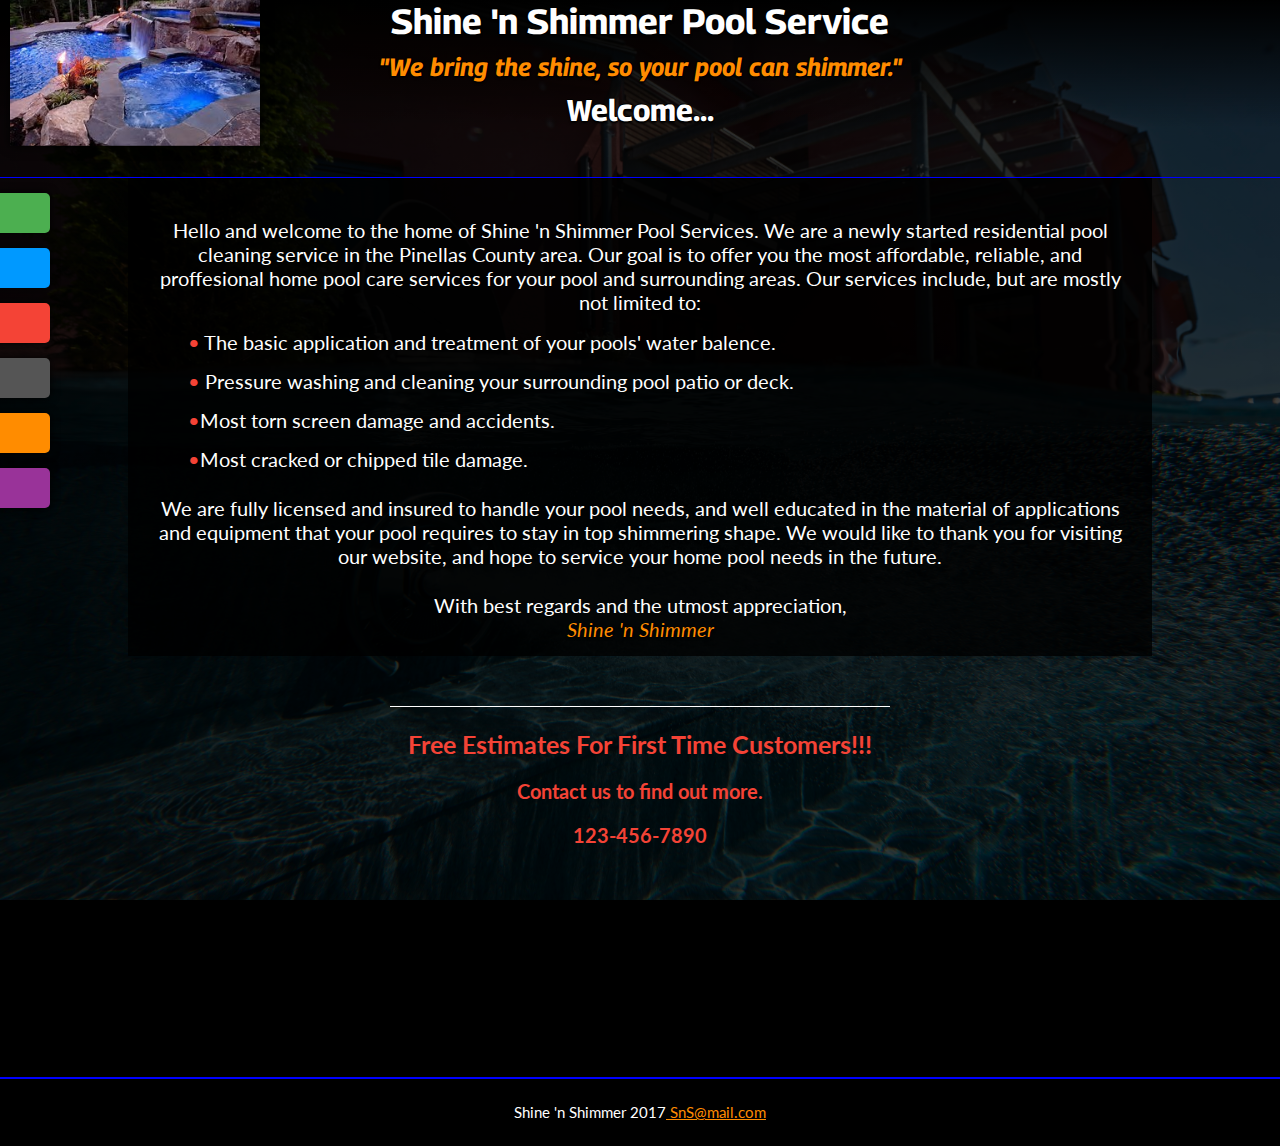
==== commit 75bca83a: "still reworking css and html" ====
--- a/index.html
+++ b/index.html
@@ -1,10 +1,10 @@
 <!DOCTYPE html>
 <html lang="en">
   <head>
-    <title>S 'n S * Home *</title>
     <meta charset="utf-8" />
     <meta name="viewport" content="width=device-width, initial-scale=1.0" />
     <link rel="stylesheet" href="shimmernshine2.css" />
+    <title>S 'n S * Home *</title>
     <!-- REMOVES fav.ico ERROR -->
     <link rel="icon" href="data:;base64,iVBORw0KGgo=" />
   </head>
@@ -19,15 +19,15 @@
       <h5>"We bring the shine, so your pool can shimmer."</h5>
       <h2>Welcome...</h2>
     </header>
-    <nav class="nav">
-      <a href="index.html" id="home">Home</a>
-      <a href="service.html" id="services">Service</a>
-      <a href="gallery.html" id="gallery">Gallery</a>
-      <a href="pooltips.html" id="tips">Tips</a>
-      <a href="contact.html" id="contact">Contact</a>
-      <a href="about.html" id="about">About</a>
-    </nav>
     <main class="main">
+      <nav class="nav">
+        <a href="index.html" id="home">Home</a>
+        <a href="service.html" id="services">Service</a>
+        <a href="gallery.html" id="gallery">Gallery</a>
+        <a href="pooltips.html" id="tips">Tips</a>
+        <a href="contact.html" id="contact">Contact</a>
+        <a href="about.html" id="about">About</a>
+      </nav>
       <div class="container">
         <p>
           Hello and welcome to the home of
--- a/shimmernshine2.css
+++ b/shimmernshine2.css
@@ -54,17 +54,24 @@
 }
 
 body {
-  -ms-flex-direction: column;
-  -webkit-box-direction: normal;
-  -webkit-box-orient: vertical;
+  background-image: -webkit-gradient(
+      linear,
+      left top,
+      right top,
+      from(rgba(0, 0, 0, 0.85)),
+      to(rgba(0, 0, 0, 0.75))
+    ),
+    url("images/background.jpg");
   background-attachment: fixed;
-  background-image: url("images/background.jpg");
+  background-image: linear-gradient(
+      90deg,
+      rgba(0, 0, 0, 0.85),
+      rgba(0, 0, 0, 0.75)
+    ),
+    url("images/background.jpg");
   background-position: center;
   background-size: cover;
-  display: -ms-flexbox;
-  display: -webkit-box;
-  display: flex;
-  flex-direction: column;
+  background-color: #000;
   font-family: "Lato", sans-serif;
   height: 100vh;
   margin: 0;
@@ -166,6 +173,7 @@
   margin: 50px auto;
   padding: 15px 20px;
   width: 70%;
+  /* outline: solid 1px blue; */
 }
 
 .estimates-banner {
@@ -174,34 +182,19 @@
   padding: 5px;
   position: relative;
   width: 500px;
+  /* outline: solid 1px blue; */
 }
 
 .estimates-banner h1 {
-  -o-transition: color 150ms ease;
-  -webkit-transition: color 150ms ease;
   color: #f44336;
   font-size: 25px;
   text-align: center;
-  text-shadow: -1px 0 0 #000, 0 -1px 0 #000, 1px 0 0 #000, 0 1px 0 #000,
-    0 2px 2px #000;
-  transition: color 150ms ease;
-}
-
-.estimates-banner h1:hover,
-.estimates-banner h3:hover {
-  color: #fff;
-  cursor: pointer;
 }
 
 .estimates-banner h3 {
-  -o-transition: color 150ms ease;
-  -webkit-transition: color 150ms ease;
   color: #f44336;
   font-size: 20px;
   text-align: center;
-  text-shadow: -1px 0 0 #000, 0 -1px 0 #000, 1px 0 0 #000, 0 1px 0 #000,
-    0 2px 2px #000;
-  transition: color 150ms ease;
 }
 
 footer {
@@ -220,6 +213,7 @@
   text-align: center;
   text-shadow: 0 2px 2px #000;
   width: 100%;
+  outline: solid 1px blue;
 }
 
 footer p a {
@@ -295,12 +289,13 @@
   position: relative;
   text-align: center;
   text-shadow: 0 2px 2px #000;
+  /* outline: solid 1px blue; */
 }
 
 header h1 {
   color: #fff;
   font-size: 40px;
-  margin-bottom: 0;
+  margin: 0;
   text-shadow: -1px 0 0 #000, 0 -1px 0 #000, 1px 0 0 #000, 0 1px 0 #000,
     0 2px 2px #000;
 }
@@ -359,9 +354,10 @@
   margin-bottom: 15px;
 }
 
-.main {
+main {
   min-height: 100%;
   position: relative;
+  outline: solid 1px blue;
 }
 
 .main p {
@@ -378,11 +374,11 @@
 .nav {
   -ms-flex-direction: column;
   -ms-flex-pack: center;
-  -ms-transform: translateY(-50%);
+  /* -ms-transform: translateY(-50%); */
   -webkit-box-direction: normal;
   -webkit-box-orient: vertical;
   -webkit-box-pack: center;
-  -webkit-transform: translateY(-50%);
+  /* -webkit-transform: translateY(-50%); */
   display: -ms-flexbox;
   display: -webkit-box;
   display: flex;
@@ -391,8 +387,9 @@
   justify-content: center;
   left: -125px;
   position: absolute;
-  top: 50%;
-  transform: translateY(-50%);
+  top: 0;
+  /* top: 50%;
+  transform: translateY(-50%); */
   z-index: 1;
 }
 
@@ -539,7 +536,7 @@
   font-size: 22px;
 }
 
-@media (max-width: 1350px) {
+@media (max-width: 1300px) {
   .about-photo-container {
     width: 350px;
   }
@@ -584,9 +581,9 @@
     font-size: 20px;
   }
 
-  .nav {
+  /* .nav {
     top: 45%;
-  }
+  } */
 
   .nav a {
     font-size: 25px;
@@ -634,6 +631,11 @@
     font-size: 16px;
   }
 
+  .contact-input-box {
+    grid-template-columns: auto;
+    width: 85%;
+  }
+
   .estimates-banner h1,
   .estimates-banner h3 {
     font-size: 18px;
@@ -643,11 +645,6 @@
     width: 50px;
   }
 
-  .contact-input-box {
-    grid-template-columns: auto;
-    width: 85%;
-  }
-
   .gallery-container {
     width: 85%;
   }
@@ -675,9 +672,9 @@
     width: 85%;
   }
 
-  .nav {
+  /* .nav {
     top: 40%;
-  }
+  } */
 
   .nav a {
     font-size: 22px;
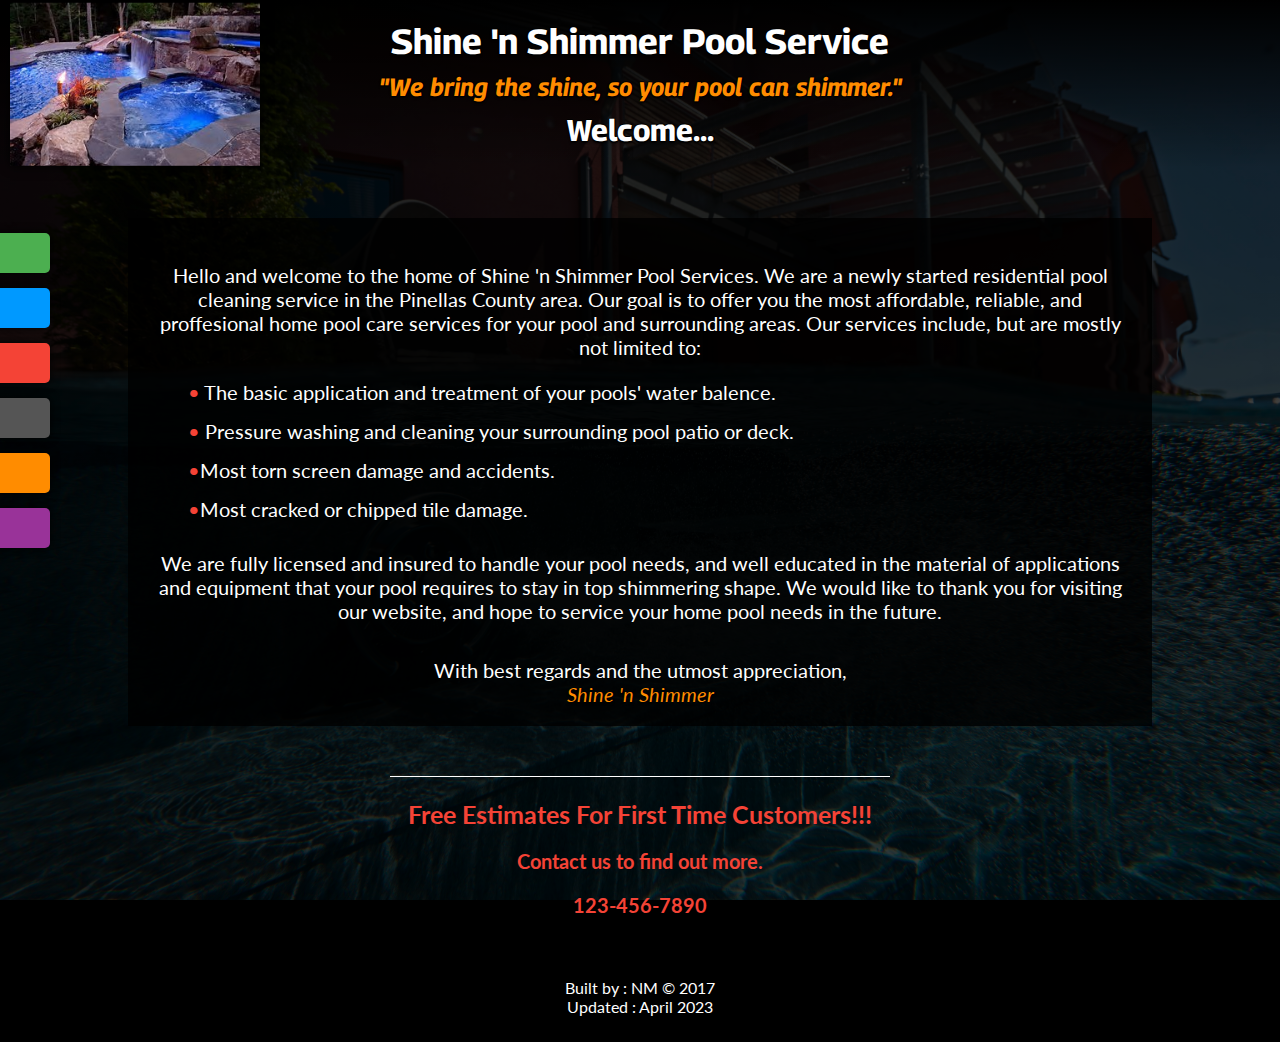
==== commit 53648f2f: "added created and updated dates" ====
--- a/index.html
+++ b/index.html
@@ -69,7 +69,7 @@
       </div>
     </main>
     <footer>
-      <p>Shine 'n Shimmer 2017<a href=""> SnS@mail.com</a></p>
+      <p>Built by : NM &copy; 2017<br />Updated : April 2023</p>
     </footer>
   </body>
 </html>
--- a/shimmernshine2.css
+++ b/shimmernshine2.css
@@ -20,7 +20,7 @@
   display: flex;
   height: 100%;
   justify-content: center;
-  margin: 20px auto 0 auto;
+  margin: 20px auto;
   padding: 10px;
   position: relative;
   width: 400px;
@@ -44,11 +44,11 @@
 .about-signature-container {
   -webkit-box-shadow: 0 0 10px #000;
   background-color: #000;
-  border-radius: 10px;
+  border-radius: 5px;
   border: solid 1px #fff;
   bottom: -15px;
   box-shadow: 0 0 10px #000;
-  padding: 0 10px;
+  padding: 2px 10px;
   position: absolute;
   right: 5px;
 }
@@ -208,12 +208,12 @@
   );
   background: linear-gradient(rgba(0, 0, 0, 0), rgba(0, 0, 0, 1));
   color: #fff;
-  font-size: 15px;
+  font-size: 16px;
   padding: 10px 0;
   text-align: center;
   text-shadow: 0 2px 2px #000;
   width: 100%;
-  outline: solid 1px blue;
+  /* outline: solid 1px blue; */
 }
 
 footer p a {
@@ -286,6 +286,7 @@
   font-family: "Georama", sans-serif;
   height: auto;
   margin-bottom: 20px;
+  padding: 20px 5px;
   position: relative;
   text-align: center;
   text-shadow: 0 2px 2px #000;
@@ -355,15 +356,16 @@
 }
 
 main {
-  min-height: 100%;
+  /* min-height: 300px; */
   position: relative;
-  outline: solid 1px blue;
+  /* outline: solid 1px blue; */
 }
 
 .main p {
   color: #fff;
   font-size: 22px;
   margin: 25px auto 0 auto;
+  padding: 5px;
   text-align: center;
 }
 
@@ -374,11 +376,9 @@
 .nav {
   -ms-flex-direction: column;
   -ms-flex-pack: center;
-  /* -ms-transform: translateY(-50%); */
   -webkit-box-direction: normal;
   -webkit-box-orient: vertical;
   -webkit-box-pack: center;
-  /* -webkit-transform: translateY(-50%); */
   display: -ms-flexbox;
   display: -webkit-box;
   display: flex;
@@ -388,8 +388,6 @@
   left: -125px;
   position: absolute;
   top: 0;
-  /* top: 50%;
-  transform: translateY(-50%); */
   z-index: 1;
 }
 
@@ -463,13 +461,14 @@
   flex-direction: row;
   flex-wrap: wrap;
   justify-content: space-around;
-  margin: 0 auto 20px auto;
+  margin: 0 auto 50px auto;
   padding: 20px;
   width: 70%;
 }
 
 .services div {
   background-color: #fff;
+  margin: 5px 0;
   width: 300px;
 }
 
@@ -480,14 +479,17 @@
 .services h3 {
   color: #ff8c00;
   padding-left: 5px;
+  text-align: center;
   text-shadow: 0 1px 1px #000;
 }
 
 .services p {
+  /* border-bottom: solid 1px #000; */
   color: #000;
   font-size: 16px;
   margin: 0;
   padding: 10px 5px;
+  /* outline: solid 1px blue; */
 }
 
 #signature {
@@ -515,9 +517,9 @@
   width: 70%;
 }
 
-.textSize {
+/* .textSize {
   font-size: 1.25em;
-}
+} */
 
 #tips {
   background-color: #555;
@@ -581,10 +583,6 @@
     font-size: 20px;
   }
 
-  /* .nav {
-    top: 45%;
-  } */
-
   .nav a {
     font-size: 25px;
   }
@@ -593,10 +591,8 @@
     width: 235px;
   }
 
-  .services div:nth-child(2) {
-    -ms-flex-order: 3;
-    -webkit-box-ordinal-group: 4;
-    order: 3;
+  .services p {
+    font-size: 16px;
   }
 
   table {
@@ -614,7 +610,7 @@
 
 @media (max-width: 1000px) {
   .about-photo-container {
-    margin: 10px auto 0 auto;
+    margin: 10px auto;
     padding: 10px;
     width: 300px;
   }
@@ -667,15 +663,19 @@
     margin-top: 5px;
   }
 
+  .header-photo {
+    width: 175px;
+  }
+
+  li {
+    font-size: 18px;
+  }
+
   .main p {
     font-size: 18px;
     width: 85%;
   }
 
-  /* .nav {
-    top: 40%;
-  } */
-
   .nav a {
     font-size: 22px;
   }
@@ -684,20 +684,18 @@
     width: 225px;
   }
 
-  li {
-    font-size: 18px;
-  }
-
-  .header-photo {
-    width: 175px;
-  }
-
   .services {
+    margin: 0 auto 25px auto;
     width: 85%;
   }
 
   .services h3 {
     font-size: 22px;
+  }
+
+  .services p {
+    font-size: 16px;
+    width: 100%;
   }
 
   .services span {
@@ -731,9 +729,13 @@
     font-size: 16px;
   }
 
-  .about-photo-title {
+  .about-signature-container {
+    bottom: -10px;
+  }
+
+  /* .about-photo-title {
     font-size: 14px;
-  }
+  } */
 
   .container {
     margin: 20px auto 20px auto;
@@ -753,7 +755,7 @@
   .gallery-caption {
     -ms-transform: translateX(-50%);
     -webkit-transform: translateX(-50%);
-    font-size: 14px;
+    /* font-size: 14px; */
     left: 50%;
     transform: translateX(-50%);
     width: 100%;
@@ -800,12 +802,12 @@
   }
 
   .nav a {
-    -webkit-box-shadow: 0 5px 10px #000;
+    -webkit-box-shadow: 0 2px 5px #000;
     border-radius: 5px;
-    box-shadow: 0 5px 10px #000;
+    box-shadow: 0 2px 5px #000;
     font-size: 20px;
     margin: 10px 5px 0 5px;
-    padding: 2px 12px;
+    padding: 5px 15px;
     text-align: center;
     width: auto;
   }
@@ -825,13 +827,17 @@
     width: 95%;
   }
 
+  .services p {
+    width: 100%;
+  }
+
   table {
     width: 95%;
   }
 
-  tr:nth-of-type(even) {
+  /* tr:nth-of-type(even) {
     font-size: 14px;
-  }
+  } */
 
   tr:nth-of-type(odd) {
     font-size: 16px;
@@ -887,6 +893,7 @@
   }
 
   .services {
+    margin: 0;
     padding: 20px 0;
     width: 100%;
   }
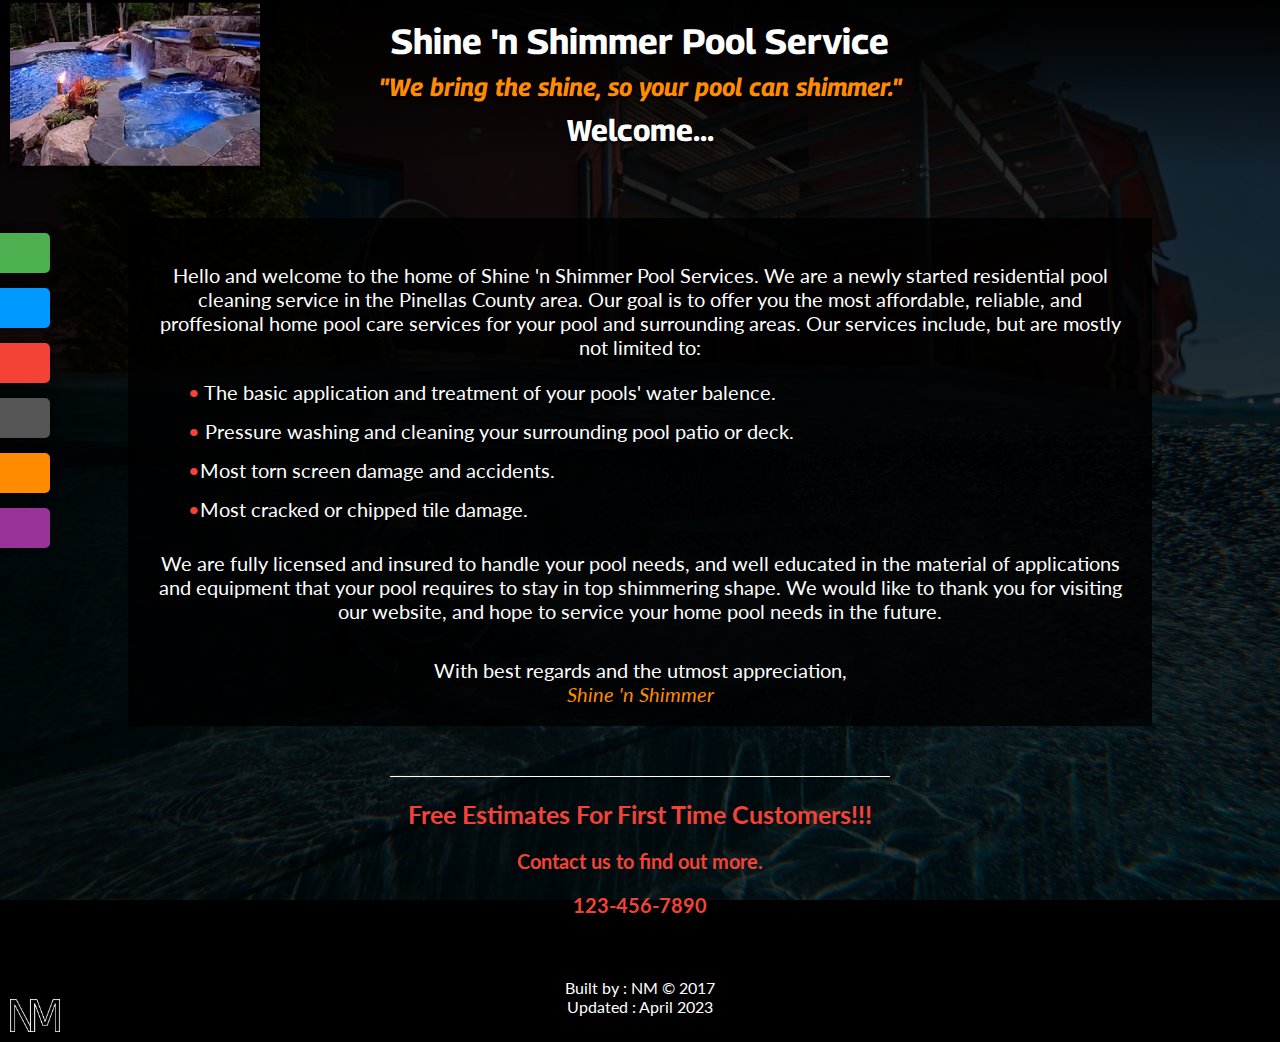
==== commit e5987042: "added my logo to footer and renamed css file" ====
--- a/index.html
+++ b/index.html
@@ -3,8 +3,8 @@
   <head>
     <meta charset="utf-8" />
     <meta name="viewport" content="width=device-width, initial-scale=1.0" />
-    <link rel="stylesheet" href="shimmernshine2.css" />
-    <title>S 'n S * Home *</title>
+    <link rel="stylesheet" href="styles.css" />
+    <title>S 'n S - Home -</title>
     <!-- REMOVES fav.ico ERROR -->
     <link rel="icon" href="data:;base64,iVBORw0KGgo=" />
   </head>
@@ -70,6 +70,7 @@
     </main>
     <footer>
       <p>Built by : NM &copy; 2017<br />Updated : April 2023</p>
+      <img src="images/logo.png" class="footer-logo" alt="My Logo" />
     </footer>
   </body>
 </html>
--- a/styles.css
+++ b/styles.css
@@ -0,0 +1,916 @@
+@import url("https://fonts.googleapis.com/css2?family=Georama&family=Lato&display=swap");
+
+* {
+  -webkit-box-sizing: border-box;
+  box-sizing: border-box;
+}
+
+#about {
+  background-color: #993399;
+}
+
+.about-photo-container {
+  -ms-flex-pack: center;
+  -webkit-box-pack: center;
+  background-color: #000;
+  border-radius: 50%;
+  border: solid 1px #fff;
+  display: -ms-flexbox;
+  display: -webkit-box;
+  display: flex;
+  height: 100%;
+  justify-content: center;
+  margin: 20px auto;
+  padding: 10px;
+  position: relative;
+  width: 400px;
+}
+
+.about-photo-container img {
+  border-bottom-left-radius: 50%;
+  border-bottom-right-radius: 50%;
+  width: 250px;
+}
+
+.about-photo-signature {
+  font-size: 22px;
+}
+
+.about-photo-title {
+  color: #f44336;
+  font-size: 20px;
+}
+
+.about-signature-container {
+  -webkit-box-shadow: 0 0 10px #000;
+  background-color: #000;
+  border-radius: 5px;
+  border: solid 1px #fff;
+  bottom: -15px;
+  box-shadow: 0 0 10px #000;
+  padding: 2px 10px;
+  position: absolute;
+  right: 5px;
+}
+
+body {
+  background-image: -webkit-gradient(
+      linear,
+      left top,
+      right top,
+      from(rgba(0, 0, 0, 0.85)),
+      to(rgba(0, 0, 0, 0.75))
+    ),
+    url("images/background.jpg");
+  background-attachment: fixed;
+  background-image: linear-gradient(
+      90deg,
+      rgba(0, 0, 0, 0.85),
+      rgba(0, 0, 0, 0.75)
+    ),
+    url("images/background.jpg");
+  background-position: center;
+  background-size: cover;
+  background-color: #000;
+  font-family: "Lato", sans-serif;
+  height: 100vh;
+  margin: 0;
+  overflow-x: hidden;
+  padding: 0;
+}
+
+#contact {
+  background-color: #ff8c00;
+}
+
+.contact-button {
+  -o-transition: all 150ms ease;
+  -webkit-transition: all 150ms ease;
+  background-color: #fff;
+  border: none;
+  color: #000;
+  margin: 10px 10px 0 0;
+  padding: 5px 15px;
+  transition: all 150ms ease;
+}
+
+.contact-button:hover {
+  color: #ff8c00;
+  cursor: pointer;
+}
+
+.contact-input {
+  -o-transition: all 150ms ease;
+  -webkit-transition: all 150ms ease;
+  background-color: #fff;
+  border: solid 2px #fff;
+  color: #000;
+  margin: 0 10px 10px 0;
+  outline: none;
+  padding: 10px 5px;
+  transition: all 150ms ease;
+  width: 100%;
+}
+
+.contact-input:focus,
+.contact-textarea:focus {
+  border-color: #ff8c00;
+}
+
+.contact-input-box {
+  background-color: rgba(0, 0, 0, 0.8);
+  display: -ms-grid;
+  display: grid;
+  grid-template-columns: 50% 50%;
+  margin: 0 auto;
+  padding: 10px;
+  width: 70%;
+}
+
+.contact-input-box div:nth-child(2) {
+  -ms-flex-align: center;
+  -ms-flex-direction: column;
+  -ms-flex-pack: center;
+  -webkit-box-align: center;
+  -webkit-box-direction: normal;
+  -webkit-box-orient: vertical;
+  -webkit-box-pack: center;
+  align-items: center;
+  display: -ms-flexbox;
+  display: -webkit-box;
+  display: flex;
+  flex-direction: column;
+  justify-content: center;
+}
+
+.contact-input-box div:nth-child(2) a {
+  -o-transition: color 150ms ease;
+  -webkit-transition: color 150ms ease;
+  color: #ff8c00;
+  transition: color 150ms ease;
+}
+
+.contact-input-box div:nth-child(2) a:hover {
+  color: #fff;
+  text-decoration: underline;
+}
+
+.contact-textarea {
+  -o-transition: all 150ms ease;
+  -webkit-transition: all 150ms ease;
+  background-color: #fff;
+  border: solid 2px #fff;
+  color: #000;
+  height: 200px;
+  outline: none;
+  padding: 10px 5px;
+  transition: all 150ms ease;
+  width: 100%;
+}
+
+.container {
+  background-color: rgba(0, 0, 0, 0.8);
+  margin: 50px auto;
+  padding: 15px 20px;
+  width: 70%;
+  /* outline: solid 1px blue; */
+}
+
+.estimates-banner {
+  border-top: solid 1px #fff;
+  margin: 10px auto;
+  padding: 5px;
+  position: relative;
+  width: 500px;
+  /* outline: solid 1px blue; */
+}
+
+.estimates-banner h1 {
+  color: #f44336;
+  font-size: 25px;
+  text-align: center;
+}
+
+.estimates-banner h3 {
+  color: #f44336;
+  font-size: 20px;
+  text-align: center;
+}
+
+footer {
+  background: -o-linear-gradient(rgba(0, 0, 0, 0), rgba(0, 0, 0, 1));
+  background: -webkit-gradient(
+    linear,
+    left top,
+    left bottom,
+    from(rgba(0, 0, 0, 0)),
+    to(rgba(0, 0, 0, 1))
+  );
+  background: linear-gradient(rgba(0, 0, 0, 0), rgba(0, 0, 0, 1));
+  color: #fff;
+  font-size: 16px;
+  padding: 10px 0;
+  position: relative;
+  text-align: center;
+  text-shadow: 0 2px 2px #000;
+  width: 100%;
+  /* outline: solid 1px blue; */
+}
+
+.footer-logo {
+  bottom: 10px;
+  left: 10px;
+  position: absolute;
+  width: 50px;
+}
+
+footer p a {
+  -o-transition: color 150ms ease;
+  -webkit-transition: color 150ms ease;
+  color: #ff8c00;
+  transition: color 150ms ease;
+}
+
+footer p a:hover {
+  color: #fff;
+}
+
+#gallery {
+  background-color: #f44336;
+}
+
+.gallery-caption {
+  bottom: 5px;
+  color: #ff8c00;
+  font-size: 16px;
+  left: 5px;
+  position: absolute;
+}
+
+.gallery-container {
+  -ms-flex-align: center;
+  -ms-flex-direction: row;
+  -ms-flex-pack: center;
+  -ms-flex-wrap: wrap;
+  -webkit-box-align: center;
+  -webkit-box-direction: normal;
+  -webkit-box-orient: horizontal;
+  -webkit-box-pack: center;
+  align-items: center;
+  background-color: rgba(0, 0, 0, 0.8);
+  display: -ms-flexbox;
+  display: -webkit-box;
+  display: flex;
+  flex-direction: row;
+  flex-wrap: wrap;
+  justify-content: center;
+  margin: 0 auto 10px auto;
+  padding: 20px;
+  position: relative;
+  text-align: center;
+  width: 70%;
+}
+
+.gallery-container div {
+  border-top: solid 1px #f44336;
+  margin: 5px;
+  width: 375px;
+}
+
+.gallery-container img {
+  width: 100%;
+}
+
+header {
+  background: -o-linear-gradient(rgba(0, 0, 0, 1), rgba(0, 0, 0, 0));
+  background: -webkit-gradient(
+    linear,
+    left top,
+    left bottom,
+    from(rgba(0, 0, 0, 1)),
+    to(rgba(0, 0, 0, 0))
+  );
+  background: linear-gradient(rgba(0, 0, 0, 1), rgba(0, 0, 0, 0));
+  font-family: "Georama", sans-serif;
+  height: auto;
+  margin-bottom: 20px;
+  padding: 20px 5px;
+  position: relative;
+  text-align: center;
+  text-shadow: 0 2px 2px #000;
+  /* outline: solid 1px blue; */
+}
+
+header h1 {
+  color: #fff;
+  font-size: 40px;
+  margin: 0;
+  text-shadow: -1px 0 0 #000, 0 -1px 0 #000, 1px 0 0 #000, 0 1px 0 #000,
+    0 2px 2px #000;
+}
+
+header h2 {
+  color: #fff;
+  font-size: 35px;
+  margin-bottom: 0;
+  text-align: center;
+  text-shadow: -1px 0 0 #000, 0 -1px 0 #000, 1px 0 0 #000, 0 1px 0 #000,
+    0 2px 2px #000;
+}
+
+header h5 {
+  color: #ff8c00;
+  font-size: 30px;
+  font-style: italic;
+  margin-bottom: 0;
+  text-shadow: -1px 0 0 #000, 0 -1px 0 #000, 1px 0 0 #000, 0 1px 0 #000,
+    0 2px 2px #000;
+}
+
+.header-photo {
+  -ms-transform: translateY(-50%);
+  -webkit-box-shadow: 0 0 10px #000;
+  -webkit-transform: translateY(-50%);
+  box-shadow: 0 0 10px #000;
+  left: 10px;
+  position: absolute;
+  top: 50%;
+  transform: translateY(-50%);
+  width: 300px;
+}
+
+#home {
+  background-color: #4caf50;
+  top: 80px;
+}
+
+html {
+  height: 100%;
+  margin: 0;
+  padding: 0;
+  scroll-behavior: smooth;
+  width: 100%;
+}
+
+#italic {
+  color: #ff8c00;
+  font-style: italic;
+}
+
+li {
+  color: #fff;
+  font-size: 20px;
+  margin-bottom: 15px;
+}
+
+main {
+  /* min-height: 300px; */
+  position: relative;
+  /* outline: solid 1px blue; */
+}
+
+.main p {
+  color: #fff;
+  font-size: 22px;
+  margin: 25px auto 0 auto;
+  padding: 5px;
+  text-align: center;
+}
+
+.main a {
+  text-decoration: none;
+}
+
+.nav {
+  -ms-flex-direction: column;
+  -ms-flex-pack: center;
+  -webkit-box-direction: normal;
+  -webkit-box-orient: vertical;
+  -webkit-box-pack: center;
+  display: -ms-flexbox;
+  display: -webkit-box;
+  display: flex;
+  flex-direction: column;
+  font-family: "Georama", sans-serif;
+  justify-content: center;
+  left: -125px;
+  position: absolute;
+  top: 0;
+  z-index: 1;
+}
+
+.nav a {
+  -o-transition: all 250ms ease;
+  -webkit-box-shadow: 0 0 10px #000;
+  -webkit-transition: all 250ms ease;
+  border-radius: 0 5px 5px 0;
+  box-shadow: 0 0 10px #000;
+  color: #fff;
+  font-size: 30px;
+  margin: 15px 0 0 0;
+  padding: 5px 15px 5px 0;
+  text-align: left;
+  text-decoration: none;
+  text-shadow: 0 2px 2px #000;
+  transition: all 250ms ease;
+  width: 175px;
+}
+
+.nav a:hover {
+  text-align: right;
+  width: 250px;
+}
+
+ol,
+ul {
+  /* Initiate a counter with counter-reset */
+  counter-reset: li;
+  list-style-type: none;
+}
+
+ul li::before {
+  color: #f44336;
+  content: "\2022 ";
+}
+
+ol li::before {
+  /* Increment the counter by 1 for each li element */
+  /* Use the counter as content */
+  color: #f44336;
+  content: counter(li) ". ";
+  counter-increment: li;
+}
+
+.poolTipLinks {
+  color: rgba(0, 153, 255, 1);
+}
+
+#red {
+  color: #f44336;
+}
+
+#services {
+  background-color: rgba(0, 153, 255, 1);
+}
+
+.services {
+  -ms-flex-align: center;
+  -ms-flex-direction: row;
+  -ms-flex-pack: distribute;
+  -ms-flex-wrap: wrap;
+  -webkit-box-align: center;
+  -webkit-box-direction: normal;
+  -webkit-box-orient: horizontal;
+  align-items: center;
+  background-color: rgba(0, 0, 0, 0.8);
+  display: -ms-flexbox;
+  display: -webkit-box;
+  display: flex;
+  flex-direction: row;
+  flex-wrap: wrap;
+  justify-content: space-around;
+  margin: 0 auto 50px auto;
+  padding: 20px;
+  width: 70%;
+}
+
+.services div {
+  background-color: #fff;
+  margin: 5px 0;
+  width: 300px;
+}
+
+.services img {
+  width: 100%;
+}
+
+.services h3 {
+  color: #ff8c00;
+  padding-left: 5px;
+  text-align: center;
+  text-shadow: 0 1px 1px #000;
+}
+
+.services p {
+  /* border-bottom: solid 1px #000; */
+  color: #000;
+  font-size: 16px;
+  margin: 0;
+  padding: 10px 5px;
+  /* outline: solid 1px blue; */
+}
+
+#signature {
+  color: #ff8c00;
+  font-style: italic;
+  text-shadow: 0 2px 2px #000;
+}
+
+table {
+  border-collapse: collapse;
+  margin: 20px auto 0 auto;
+  text-align: center;
+  width: 70%;
+}
+
+td {
+  padding: 10px 0;
+}
+
+.text {
+  background-color: rgba(0, 0, 0, 0.8);
+  color: rgba(0, 153, 255, 1);
+  margin: 20px auto;
+  padding: 15px 20px;
+  width: 70%;
+}
+
+/* .textSize {
+  font-size: 1.25em;
+} */
+
+#tips {
+  background-color: #555;
+}
+
+tr:nth-of-type(even) {
+  background-color: rgba(0, 0, 0, 0.8);
+  color: #fff;
+  font-size: 20px;
+  font-style: italic;
+}
+
+tr:nth-of-type(odd) {
+  background-color: #ff8c00;
+  color: #000;
+  font-size: 22px;
+}
+
+@media (max-width: 1300px) {
+  .about-photo-container {
+    width: 350px;
+  }
+
+  .about-photo-container img {
+    width: 200px;
+  }
+
+  .about-photo-signature {
+    font-size: 20px;
+  }
+
+  .about-photo-title {
+    font-size: 18px;
+  }
+
+  .container,
+  .contact-input-box {
+    width: 80%;
+  }
+
+  header h1 {
+    color: #fff;
+    font-size: 35px;
+  }
+
+  header h2 {
+    font-size: 30px;
+    margin-top: 10px;
+  }
+
+  header h5 {
+    font-size: 25px;
+    margin-top: 10px;
+  }
+
+  .header-photo {
+    width: 250px;
+  }
+
+  .main p {
+    font-size: 20px;
+  }
+
+  .nav a {
+    font-size: 25px;
+  }
+
+  .nav a:hover {
+    width: 235px;
+  }
+
+  .services p {
+    font-size: 16px;
+  }
+
+  table {
+    width: 80%;
+  }
+
+  tr:nth-of-type(even) {
+    font-size: 18px;
+  }
+
+  tr:nth-of-type(odd) {
+    font-size: 20px;
+  }
+}
+
+@media (max-width: 1000px) {
+  .about-photo-container {
+    margin: 10px auto;
+    padding: 10px;
+    width: 300px;
+  }
+
+  .about-photo-container img {
+    width: 150px;
+  }
+
+  .about-photo-signature {
+    font-size: 18px;
+  }
+
+  .about-photo-title {
+    font-size: 16px;
+  }
+
+  .contact-input-box {
+    grid-template-columns: auto;
+    width: 85%;
+  }
+
+  .estimates-banner h1,
+  .estimates-banner h3 {
+    font-size: 18px;
+  }
+
+  .floatRight img {
+    width: 50px;
+  }
+
+  .gallery-container {
+    width: 85%;
+  }
+
+  .gallery-container div {
+    width: 325px;
+  }
+
+  header h1 {
+    font-size: 25px;
+  }
+
+  header h2 {
+    font-size: 22px;
+    margin-top: 5px;
+  }
+
+  header h5 {
+    font-size: 20px;
+    margin-top: 5px;
+  }
+
+  .header-photo {
+    width: 175px;
+  }
+
+  li {
+    font-size: 18px;
+  }
+
+  .main p {
+    font-size: 18px;
+    width: 85%;
+  }
+
+  .nav a {
+    font-size: 22px;
+  }
+
+  .nav a:hover {
+    width: 225px;
+  }
+
+  .services {
+    margin: 0 auto 25px auto;
+    width: 85%;
+  }
+
+  .services h3 {
+    font-size: 22px;
+  }
+
+  .services p {
+    font-size: 16px;
+    width: 100%;
+  }
+
+  .services span {
+    font-size: 18px;
+  }
+
+  table {
+    width: 85%;
+  }
+
+  tr:nth-of-type(even) {
+    font-size: 16px;
+  }
+
+  tr:nth-of-type(odd) {
+    font-size: 18px;
+  }
+}
+
+@media (max-width: 700px) {
+  .about-photo-container {
+    padding: 5px;
+    width: 250px;
+  }
+
+  .about-photo-container img {
+    width: 150px;
+  }
+
+  .about-photo-signature {
+    font-size: 16px;
+  }
+
+  .about-signature-container {
+    bottom: -10px;
+  }
+
+  /* .about-photo-title {
+    font-size: 14px;
+  } */
+
+  .container {
+    margin: 20px auto 20px auto;
+    width: 95%;
+  }
+
+  .contact-input-box {
+    width: 95%;
+  }
+
+  .estimates-banner {
+    -webkit-box-shadow: none;
+    box-shadow: none;
+    width: 95%;
+  }
+
+  .gallery-caption {
+    -ms-transform: translateX(-50%);
+    -webkit-transform: translateX(-50%);
+    /* font-size: 14px; */
+    left: 50%;
+    transform: translateX(-50%);
+    width: 100%;
+  }
+
+  .gallery-container {
+    width: 95%;
+  }
+
+  header {
+    margin-bottom: 10px;
+  }
+
+  header h1 {
+    font-size: 25px;
+  }
+
+  header h2 {
+    font-size: 20px;
+  }
+
+  header h5 {
+    font-size: 18px;
+  }
+
+  .header-photo {
+    display: none;
+  }
+
+  .main p {
+    margin: 10px auto 0 auto;
+    width: 95%;
+  }
+
+  .nav {
+    flex-direction: row;
+    flex-wrap: wrap;
+    justify-content: center;
+    left: 50%;
+    position: relative;
+    top: 0;
+    transform: translateX(-50%);
+    width: 100%;
+  }
+
+  .nav a {
+    -webkit-box-shadow: 0 2px 5px #000;
+    border-radius: 5px;
+    box-shadow: 0 2px 5px #000;
+    font-size: 20px;
+    margin: 10px 5px 0 5px;
+    padding: 5px 15px;
+    text-align: center;
+    width: auto;
+  }
+
+  .nav a:hover {
+    color: #000;
+    text-shadow: none;
+    width: auto;
+  }
+
+  ol,
+  ul {
+    padding-left: 5px;
+  }
+
+  .services {
+    width: 95%;
+  }
+
+  .services p {
+    width: 100%;
+  }
+
+  table {
+    width: 95%;
+  }
+
+  /* tr:nth-of-type(even) {
+    font-size: 14px;
+  } */
+
+  tr:nth-of-type(odd) {
+    font-size: 16px;
+  }
+}
+
+@media (max-width: 400px) {
+  .contact-input-box {
+    width: 100%;
+  }
+
+  .container {
+    margin: 20px 0 0 0;
+    padding: 10px 5px;
+    width: 100%;
+  }
+
+  .estimates-banner {
+    border-top: none;
+    margin: 0;
+    width: 100%;
+  }
+
+  .gallery-container {
+    padding: 20px 0;
+    width: 100%;
+  }
+
+  .gallery-container div {
+    margin: 5px 0;
+    width: 100%;
+  }
+
+  header h1 {
+    font-size: 20px;
+  }
+
+  header h2 {
+    font-size: 18px;
+  }
+
+  header h5 {
+    font-size: 16px;
+  }
+
+  li {
+    font-size: 16px;
+  }
+
+  .main p {
+    font-size: 16px;
+    width: 100%;
+  }
+
+  .services {
+    margin: 0;
+    padding: 20px 0;
+    width: 100%;
+  }
+
+  .services div {
+    width: 100%;
+  }
+
+  table {
+    width: 100%;
+  }
+}
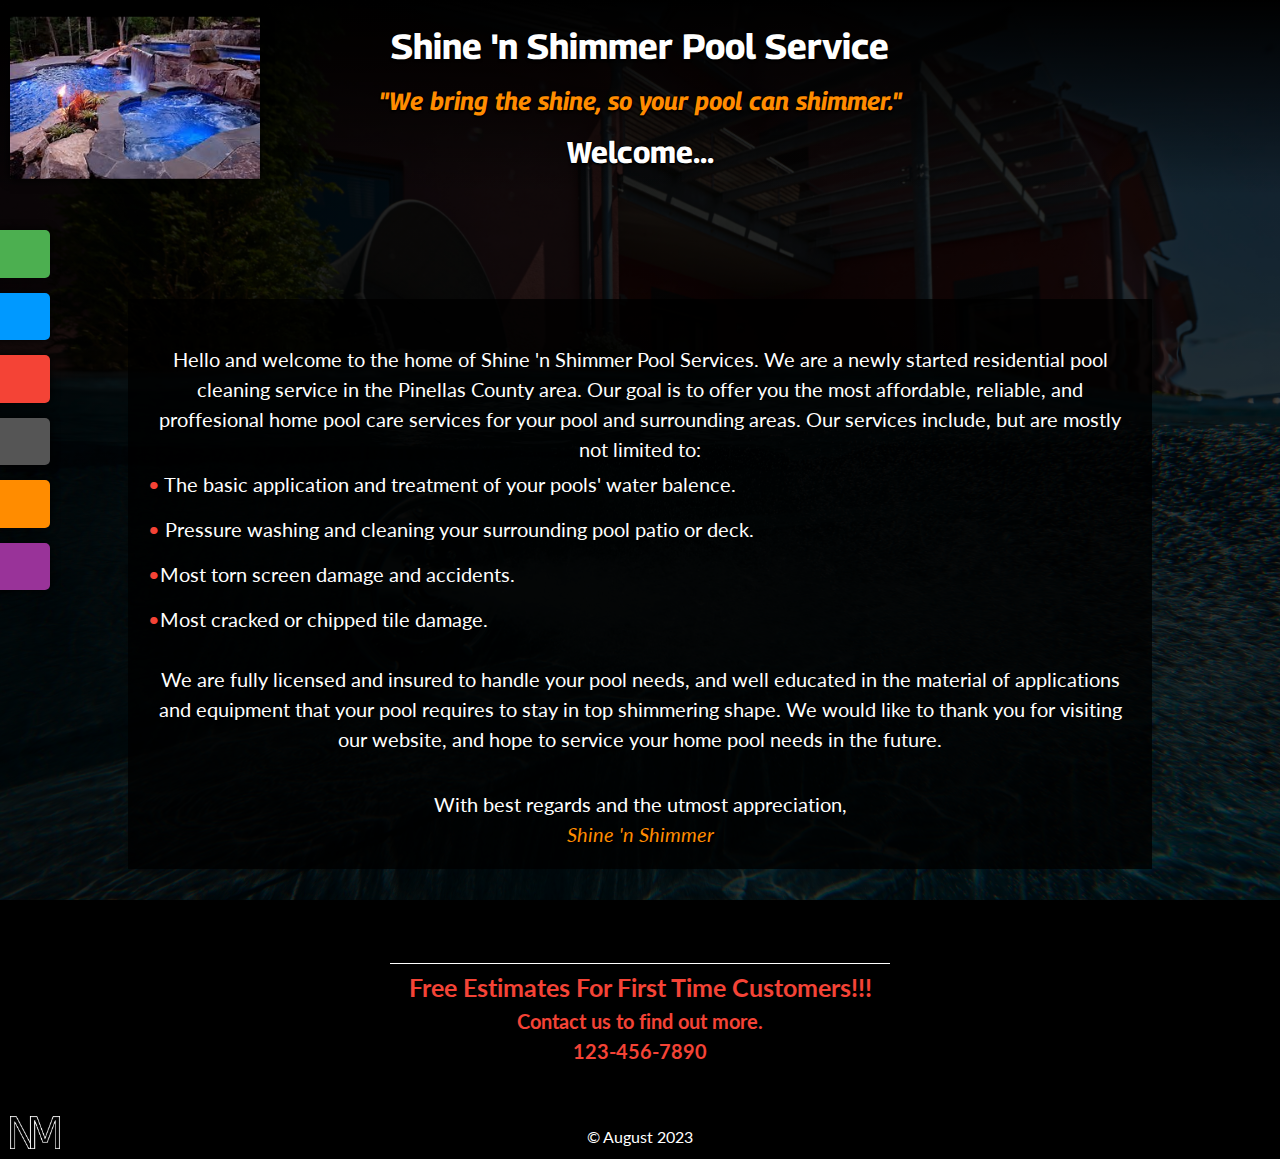
==== commit 6d4b46da: "updated README, added page-reset, and adjusted a couple styles" ====
--- a/index.html
+++ b/index.html
@@ -1,76 +1,75 @@
 <!DOCTYPE html>
 <html lang="en">
-  <head>
-    <meta charset="utf-8" />
-    <meta name="viewport" content="width=device-width, initial-scale=1.0" />
-    <link rel="stylesheet" href="styles.css" />
-    <title>S 'n S - Home -</title>
-    <!-- REMOVES fav.ico ERROR -->
-    <link rel="icon" href="data:;base64,iVBORw0KGgo=" />
-  </head>
-  <body>
-    <header>
-      <img
-        class="header-photo"
-        src="images/nightTimePool.jpg"
-        alt="An evening lit pool and hot tub."
-      />
-      <h1>Shine 'n Shimmer Pool Service</h1>
-      <h5>"We bring the shine, so your pool can shimmer."</h5>
-      <h2>Welcome...</h2>
-    </header>
-    <main class="main">
-      <nav class="nav">
-        <a href="index.html" id="home">Home</a>
-        <a href="service.html" id="services">Service</a>
-        <a href="gallery.html" id="gallery">Gallery</a>
-        <a href="pooltips.html" id="tips">Tips</a>
-        <a href="contact.html" id="contact">Contact</a>
-        <a href="about.html" id="about">About</a>
-      </nav>
-      <div class="container">
-        <p>
-          Hello and welcome to the home of
-          <span id="italic2">Shine 'n Shimmer Pool Services</span>. We are a
-          newly started residential pool cleaning service in the Pinellas County
-          area. Our goal is to offer you the most affordable, reliable, and
-          proffesional home pool care services for your pool and surrounding
-          areas. Our services include, but are mostly not limited to:
-        </p>
-        <ul>
-          <li>
-            The basic application and treatment of your pools' water balence.
-          </li>
-          <li>
-            Pressure washing and cleaning your surrounding pool patio or deck.
-          </li>
-          <li>Most torn screen damage and accidents.</li>
-          <li>Most cracked or chipped tile damage.</li>
-        </ul>
-        <p>
-          We are fully licensed and insured to handle your pool needs, and well
-          educated in the material of applications and equipment that your pool
-          requires to stay in top shimmering shape. We would like to thank you
-          for visiting our website, and hope to service your home pool needs in
-          the future.
-        </p>
-        <p>
-          With best regards and the utmost appreciation,<br /><span
-            id="signature"
-          >
-            Shine 'n Shimmer</span
-          >
-        </p>
-      </div>
-      <div class="estimates-banner">
-        <h1>Free Estimates For First Time Customers!!!</h1>
-        <h3>Contact us to find out more.</h3>
-        <h3>123-456-7890</h3>
-      </div>
-    </main>
-    <footer>
-      <p>Built by : NM &copy; 2017<br />Updated : April 2023</p>
-      <img src="images/logo.png" class="footer-logo" alt="My Logo" />
-    </footer>
-  </body>
-</html>
+
+<head>
+  <meta charset="utf-8" />
+  <meta name="viewport" content="width=device-width, initial-scale=1.0" />
+  <link rel="preconnect" href="https://fonts.googleapis.com">
+  <link rel="preconnect" href="https://fonts.gstatic.com" crossorigin>
+  <link href="https://fonts.googleapis.com/css2?family=Georama&family=Lato&display=swap" rel="stylesheet">
+  <link rel="stylesheet" href="styles/page-reset.css" />
+  <link rel="stylesheet" href="styles/styles.css" />
+  <title>S 'n S - Home -</title>
+  <link rel="icon" href="images/logo.png" />
+</head>
+
+<body>
+  <header>
+    <img class="header-photo" src="images/nightTimePool.jpg" alt="An evening lit pool and hot tub." />
+    <h1>Shine 'n Shimmer Pool Service</h1>
+    <h5>"We bring the shine, so your pool can shimmer."</h5>
+    <h2>Welcome...</h2>
+  </header>
+  <main class="main">
+    <nav class="nav">
+      <a href="index.html" id="home">Home</a>
+      <a href="service.html" id="services">Service</a>
+      <a href="gallery.html" id="gallery">Gallery</a>
+      <a href="pooltips.html" id="tips">Tips</a>
+      <a href="contact.html" id="contact">Contact</a>
+      <a href="about.html" id="about">About</a>
+    </nav>
+    <div class="container">
+      <p>
+        Hello and welcome to the home of
+        <span id="italic2">Shine 'n Shimmer Pool Services</span>. We are a
+        newly started residential pool cleaning service in the Pinellas County
+        area. Our goal is to offer you the most affordable, reliable, and
+        proffesional home pool care services for your pool and surrounding
+        areas. Our services include, but are mostly not limited to:
+      </p>
+      <ul>
+        <li>
+          The basic application and treatment of your pools' water balence.
+        </li>
+        <li>
+          Pressure washing and cleaning your surrounding pool patio or deck.
+        </li>
+        <li>Most torn screen damage and accidents.</li>
+        <li>Most cracked or chipped tile damage.</li>
+      </ul>
+      <p>
+        We are fully licensed and insured to handle your pool needs, and well
+        educated in the material of applications and equipment that your pool
+        requires to stay in top shimmering shape. We would like to thank you
+        for visiting our website, and hope to service your home pool needs in
+        the future.
+      </p>
+      <p>
+        With best regards and the utmost appreciation,<br /><span id="signature">
+          Shine 'n Shimmer</span>
+      </p>
+    </div>
+    <div class="estimates-banner">
+      <h1>Free Estimates For First Time Customers!!!</h1>
+      <h3>Contact us to find out more.</h3>
+      <h3>123-456-7890</h3>
+    </div>
+  </main>
+  <footer>
+    <p>&copy; August 2023</p>
+    <img src="images/logo.png" class="footer-logo" alt="My Logo" />
+  </footer>
+</body>
+
+</html>--- a/styles/styles.css
+++ b/styles/styles.css
@@ -0,0 +1,889 @@
+#about {
+  background-color: #993399;
+}
+
+.about-photo-container {
+  -ms-flex-pack: center;
+  -webkit-box-pack: center;
+  background-color: #000;
+  border-radius: 50%;
+  border: solid 1px #fff;
+  display: -ms-flexbox;
+  display: -webkit-box;
+  display: flex;
+  height: 100%;
+  justify-content: center;
+  margin: 20px auto;
+  padding: 10px;
+  position: relative;
+  width: 400px;
+}
+
+.about-photo-container img {
+  border-bottom-left-radius: 50%;
+  border-bottom-right-radius: 50%;
+  width: 250px;
+}
+
+.about-photo-signature {
+  font-size: 22px;
+}
+
+.about-photo-title {
+  color: #f44336;
+  font-size: 20px;
+}
+
+.about-signature-container {
+  -webkit-box-shadow: 0 0 10px #000;
+  background-color: #000;
+  border-radius: 5px;
+  border: solid 1px #fff;
+  bottom: -15px;
+  box-shadow: 0 0 10px #000;
+  padding: 2px 10px;
+  position: absolute;
+  right: 5px;
+}
+
+body {
+  background-image: -webkit-gradient(linear,
+      left top,
+      right top,
+      from(rgba(0, 0, 0, 0.85)),
+      to(rgba(0, 0, 0, 0.75))),
+    url("../images/background.jpg");
+  background-attachment: fixed;
+  background-image: linear-gradient(90deg,
+      rgba(0, 0, 0, 0.85),
+      rgba(0, 0, 0, 0.75)),
+    url("../images/background.jpg");
+  background-position: center;
+  background-size: cover;
+  background-color: #000;
+  font-family: "Lato", sans-serif;
+}
+
+#contact {
+  background-color: #ff8c00;
+}
+
+.contact-button {
+  -o-transition: all 150ms ease;
+  -webkit-transition: all 150ms ease;
+  background-color: #fff;
+  border: none;
+  color: #000;
+  margin: 10px 10px 0 0;
+  padding: 5px 15px;
+  transition: all 150ms ease;
+}
+
+.contact-button:hover {
+  color: #ff8c00;
+  cursor: pointer;
+}
+
+.contact-input {
+  -o-transition: all 150ms ease;
+  -webkit-transition: all 150ms ease;
+  background-color: #fff;
+  border: solid 2px #fff;
+  color: #000;
+  margin: 0 10px 10px 0;
+  outline: none;
+  padding: 10px 5px;
+  transition: all 150ms ease;
+  width: 100%;
+}
+
+.contact-input:focus,
+.contact-textarea:focus {
+  border-color: #ff8c00;
+}
+
+.contact-input-box {
+  background-color: rgba(0, 0, 0, 0.8);
+  display: -ms-grid;
+  display: grid;
+  grid-template-columns: 50% 50%;
+  margin: 0 auto;
+  padding: 10px;
+  width: 70%;
+}
+
+.contact-input-box div:nth-child(2) {
+  -ms-flex-align: center;
+  -ms-flex-direction: column;
+  -ms-flex-pack: center;
+  -webkit-box-align: center;
+  -webkit-box-direction: normal;
+  -webkit-box-orient: vertical;
+  -webkit-box-pack: center;
+  align-items: center;
+  display: -ms-flexbox;
+  display: -webkit-box;
+  display: flex;
+  flex-direction: column;
+  justify-content: center;
+}
+
+.contact-input-box div:nth-child(2) a {
+  -o-transition: color 150ms ease;
+  -webkit-transition: color 150ms ease;
+  color: #ff8c00;
+  transition: color 150ms ease;
+}
+
+.contact-input-box div:nth-child(2) a:hover {
+  color: #fff;
+  text-decoration: underline;
+}
+
+.contact-textarea {
+  -o-transition: all 150ms ease;
+  -webkit-transition: all 150ms ease;
+  background-color: #fff;
+  border: solid 2px #fff;
+  color: #000;
+  height: 200px;
+  outline: none;
+  padding: 10px 5px;
+  transition: all 150ms ease;
+  width: 100%;
+}
+
+.container {
+  background-color: rgba(0, 0, 0, 0.8);
+  margin: 50px auto;
+  padding: 15px 20px;
+  width: 70%;
+  /* outline: solid 1px blue; */
+}
+
+.estimates-banner {
+  border-top: solid 1px #fff;
+  margin: 10px auto;
+  padding: 5px;
+  position: relative;
+  width: 500px;
+  /* outline: solid 1px blue; */
+}
+
+.estimates-banner h1 {
+  color: #f44336;
+  font-size: 25px;
+  text-align: center;
+}
+
+.estimates-banner h3 {
+  color: #f44336;
+  font-size: 20px;
+  text-align: center;
+}
+
+footer {
+  background: -o-linear-gradient(rgba(0, 0, 0, 0), rgba(0, 0, 0, 1));
+  background: -webkit-gradient(linear,
+      left top,
+      left bottom,
+      from(rgba(0, 0, 0, 0)),
+      to(rgba(0, 0, 0, 1)));
+  background: linear-gradient(rgba(0, 0, 0, 0), rgba(0, 0, 0, 1));
+  color: #fff;
+  font-size: 16px;
+  padding: 10px 0;
+  position: relative;
+  text-align: center;
+  text-shadow: 0 2px 2px #000;
+  width: 100%;
+  /* outline: solid 1px blue; */
+}
+
+.footer-logo {
+  bottom: 10px;
+  left: 10px;
+  position: absolute;
+  width: 50px;
+}
+
+footer p a {
+  -o-transition: color 150ms ease;
+  -webkit-transition: color 150ms ease;
+  color: #ff8c00;
+  transition: color 150ms ease;
+}
+
+footer p a:hover {
+  color: #fff;
+}
+
+#gallery {
+  background-color: #f44336;
+}
+
+.gallery-caption {
+  bottom: 5px;
+  color: #ff8c00;
+  font-size: 16px;
+  left: 5px;
+  position: absolute;
+}
+
+.gallery-container {
+  -ms-flex-align: center;
+  -ms-flex-direction: row;
+  -ms-flex-pack: center;
+  -ms-flex-wrap: wrap;
+  -webkit-box-align: center;
+  -webkit-box-direction: normal;
+  -webkit-box-orient: horizontal;
+  -webkit-box-pack: center;
+  align-items: center;
+  background-color: rgba(0, 0, 0, 0.8);
+  display: -ms-flexbox;
+  display: -webkit-box;
+  display: flex;
+  flex-direction: row;
+  flex-wrap: wrap;
+  justify-content: center;
+  margin: 0 auto 10px auto;
+  padding: 20px;
+  position: relative;
+  text-align: center;
+  width: 70%;
+}
+
+.gallery-container div {
+  border-top: solid 1px #f44336;
+  margin: 5px;
+  width: 375px;
+}
+
+.gallery-container img {
+  width: 100%;
+}
+
+header {
+  background: -o-linear-gradient(rgba(0, 0, 0, 1), rgba(0, 0, 0, 0));
+  background: -webkit-gradient(linear,
+      left top,
+      left bottom,
+      from(rgba(0, 0, 0, 1)),
+      to(rgba(0, 0, 0, 0)));
+  background: linear-gradient(rgba(0, 0, 0, 1), rgba(0, 0, 0, 0));
+  font-family: "Georama", sans-serif;
+  height: auto;
+  margin-bottom: 20px;
+  padding: 20px 5px;
+  position: relative;
+  text-align: center;
+  text-shadow: 0 2px 2px #000;
+  /* outline: solid 1px blue; */
+}
+
+header h1 {
+  color: #fff;
+  font-size: 40px;
+  margin: 0;
+  text-shadow: -1px 0 0 #000, 0 -1px 0 #000, 1px 0 0 #000, 0 1px 0 #000,
+    0 2px 2px #000;
+}
+
+header h2 {
+  color: #fff;
+  font-size: 35px;
+  margin-bottom: 0;
+  text-align: center;
+  text-shadow: -1px 0 0 #000, 0 -1px 0 #000, 1px 0 0 #000, 0 1px 0 #000,
+    0 2px 2px #000;
+}
+
+header h5 {
+  color: #ff8c00;
+  font-size: 30px;
+  font-style: italic;
+  margin-bottom: 0;
+  text-shadow: -1px 0 0 #000, 0 -1px 0 #000, 1px 0 0 #000, 0 1px 0 #000,
+    0 2px 2px #000;
+}
+
+.header-photo {
+  -ms-transform: translateY(-50%);
+  -webkit-box-shadow: 0 0 10px #000;
+  -webkit-transform: translateY(-50%);
+  box-shadow: 0 0 10px #000;
+  left: 10px;
+  position: absolute;
+  top: 50%;
+  transform: translateY(-50%);
+  width: 300px;
+}
+
+#home {
+  background-color: #4caf50;
+  top: 80px;
+}
+
+#italic {
+  color: #ff8c00;
+  font-style: italic;
+}
+
+li {
+  color: #fff;
+  font-size: 20px;
+  margin-bottom: 15px;
+}
+
+main {
+  -ms-flex-align: center;
+  -ms-flex-direction: column;
+  -ms-flex-pack: space-evenly;
+  -webkit-box-align: center;
+  -webkit-box-direction: normal;
+  -webkit-box-orient: vertical;
+  -webkit-box-pack: space-evenly;
+  align-items: center;
+  display: -ms-flexbox;
+  display: -webkit-box;
+  display: flex;
+  flex-direction: column;
+  justify-content: space-evenly;
+  min-height: 100%;
+  position: relative;
+}
+
+.main p {
+  color: #fff;
+  font-size: 22px;
+  margin: 25px auto 0 auto;
+  padding: 5px;
+  text-align: center;
+}
+
+.main a {
+  text-decoration: none;
+}
+
+.nav {
+  -ms-flex-direction: column;
+  -ms-flex-pack: center;
+  -webkit-box-direction: normal;
+  -webkit-box-orient: vertical;
+  -webkit-box-pack: center;
+  display: -ms-flexbox;
+  display: -webkit-box;
+  display: flex;
+  flex-direction: column;
+  font-family: "Georama", sans-serif;
+  justify-content: center;
+  left: -125px;
+  position: absolute;
+  top: 0;
+  z-index: 1;
+}
+
+.nav a {
+  -o-transition: all 250ms ease;
+  -webkit-box-shadow: 0 0 10px #000;
+  -webkit-transition: all 250ms ease;
+  border-radius: 0 5px 5px 0;
+  box-shadow: 0 0 10px #000;
+  color: #fff;
+  font-size: 30px;
+  margin: 15px 0 0 0;
+  padding: 5px 15px 5px 0;
+  text-align: left;
+  text-decoration: none;
+  text-shadow: 0 2px 2px #000;
+  transition: all 250ms ease;
+  width: 175px;
+}
+
+.nav a:hover {
+  text-align: right;
+  width: 250px;
+}
+
+ol,
+ul {
+  /* Initiate a counter with counter-reset */
+  counter-reset: li;
+  list-style-type: none;
+}
+
+ul li::before {
+  color: #f44336;
+  content: "\2022 ";
+}
+
+ol li::before {
+  /* Increment the counter by 1 for each li element */
+  /* Use the counter as content */
+  color: #f44336;
+  content: counter(li) ". ";
+  counter-increment: li;
+}
+
+.poolTipLinks {
+  color: rgba(0, 153, 255, 1);
+}
+
+#red {
+  color: #f44336;
+}
+
+#services {
+  background-color: rgba(0, 153, 255, 1);
+}
+
+.services {
+  -ms-flex-align: center;
+  -ms-flex-direction: row;
+  -ms-flex-pack: distribute;
+  -ms-flex-wrap: wrap;
+  -webkit-box-align: center;
+  -webkit-box-direction: normal;
+  -webkit-box-orient: horizontal;
+  align-items: center;
+  background-color: rgba(0, 0, 0, 0.8);
+  display: -ms-flexbox;
+  display: -webkit-box;
+  display: flex;
+  flex-direction: row;
+  flex-wrap: wrap;
+  justify-content: space-around;
+  margin: 0 auto 50px auto;
+  padding: 20px;
+  width: 70%;
+}
+
+.services div {
+  background-color: #fff;
+  margin: 5px 0;
+  width: 300px;
+}
+
+.services img {
+  width: 100%;
+}
+
+.services h3 {
+  color: #ff8c00;
+  padding-left: 5px;
+  text-align: center;
+  text-shadow: 0 1px 1px #000;
+}
+
+.services p {
+  /* border-bottom: solid 1px #000; */
+  color: #000;
+  font-size: 16px;
+  margin: 0;
+  padding: 10px 5px;
+  /* outline: solid 1px blue; */
+}
+
+#signature {
+  color: #ff8c00;
+  font-style: italic;
+  text-shadow: 0 2px 2px #000;
+}
+
+table {
+  border-collapse: collapse;
+  margin: 20px auto 0 auto;
+  text-align: center;
+  width: 70%;
+}
+
+td {
+  padding: 10px 0;
+}
+
+.text {
+  background-color: rgba(0, 0, 0, 0.8);
+  color: rgba(0, 153, 255, 1);
+  margin: 20px auto;
+  padding: 15px 20px;
+  width: 70%;
+}
+
+#tips {
+  background-color: #555;
+}
+
+tr:nth-of-type(even) {
+  background-color: rgba(0, 0, 0, 0.8);
+  color: #fff;
+  font-size: 20px;
+  font-style: italic;
+}
+
+tr:nth-of-type(odd) {
+  background-color: #ff8c00;
+  color: #000;
+  font-size: 22px;
+}
+
+@media (max-width: 1300px) {
+  .about-photo-container {
+    width: 350px;
+  }
+
+  .about-photo-container img {
+    width: 200px;
+  }
+
+  .about-photo-signature {
+    font-size: 20px;
+  }
+
+  .about-photo-title {
+    font-size: 18px;
+  }
+
+  .container,
+  .contact-input-box {
+    width: 80%;
+  }
+
+  header h1 {
+    color: #fff;
+    font-size: 35px;
+  }
+
+  header h2 {
+    font-size: 30px;
+    margin-top: 10px;
+  }
+
+  header h5 {
+    font-size: 25px;
+    margin-top: 10px;
+  }
+
+  .header-photo {
+    width: 250px;
+  }
+
+  .main p {
+    font-size: 20px;
+  }
+
+  .nav a {
+    font-size: 25px;
+  }
+
+  .nav a:hover {
+    width: 235px;
+  }
+
+  .services p {
+    font-size: 16px;
+  }
+
+  table {
+    width: 80%;
+  }
+
+  tr:nth-of-type(even) {
+    font-size: 18px;
+  }
+
+  tr:nth-of-type(odd) {
+    font-size: 20px;
+  }
+}
+
+@media (max-width: 1000px) {
+  .about-photo-container {
+    margin: 10px auto;
+    padding: 10px;
+    width: 300px;
+  }
+
+  .about-photo-container img {
+    width: 150px;
+  }
+
+  .about-photo-signature {
+    font-size: 18px;
+  }
+
+  .about-photo-title {
+    font-size: 16px;
+  }
+
+  .contact-input-box {
+    grid-template-columns: auto;
+    width: 85%;
+  }
+
+  .estimates-banner h1,
+  .estimates-banner h3 {
+    font-size: 18px;
+  }
+
+  .floatRight img {
+    width: 50px;
+  }
+
+  .gallery-container {
+    width: 85%;
+  }
+
+  .gallery-container div {
+    width: 325px;
+  }
+
+  header h1 {
+    font-size: 25px;
+  }
+
+  header h2 {
+    font-size: 22px;
+    margin-top: 5px;
+  }
+
+  header h5 {
+    font-size: 20px;
+    margin-top: 5px;
+  }
+
+  .header-photo {
+    width: 175px;
+  }
+
+  li {
+    font-size: 18px;
+  }
+
+  .main p {
+    font-size: 18px;
+    width: 85%;
+  }
+
+  .nav a {
+    font-size: 22px;
+  }
+
+  .nav a:hover {
+    width: 225px;
+  }
+
+  .services {
+    margin: 0 auto 25px auto;
+    width: 85%;
+  }
+
+  .services h3 {
+    font-size: 22px;
+  }
+
+  .services p {
+    font-size: 16px;
+    width: 100%;
+  }
+
+  .services span {
+    font-size: 18px;
+  }
+
+  table {
+    width: 85%;
+  }
+
+  tr:nth-of-type(even) {
+    font-size: 16px;
+  }
+
+  tr:nth-of-type(odd) {
+    font-size: 18px;
+  }
+}
+
+@media (max-width: 700px) {
+  .about-photo-container {
+    padding: 5px;
+    width: 250px;
+  }
+
+  .about-photo-container img {
+    width: 150px;
+  }
+
+  .about-photo-signature {
+    font-size: 16px;
+  }
+
+  .about-signature-container {
+    bottom: -10px;
+  }
+
+  .container {
+    margin: 20px auto 20px auto;
+    width: 95%;
+  }
+
+  .contact-input-box {
+    width: 95%;
+  }
+
+  .estimates-banner {
+    -webkit-box-shadow: none;
+    box-shadow: none;
+    width: 95%;
+  }
+
+  .gallery-caption {
+    -ms-transform: translateX(-50%);
+    -webkit-transform: translateX(-50%);
+    /* font-size: 14px; */
+    left: 50%;
+    transform: translateX(-50%);
+    width: 100%;
+  }
+
+  .gallery-container {
+    width: 95%;
+  }
+
+  header {
+    margin-bottom: 10px;
+  }
+
+  header h1 {
+    font-size: 25px;
+  }
+
+  header h2 {
+    font-size: 20px;
+  }
+
+  header h5 {
+    font-size: 18px;
+  }
+
+  .header-photo {
+    display: none;
+  }
+
+  .main p {
+    margin: 10px auto 0 auto;
+    width: 95%;
+  }
+
+  .nav {
+    flex-direction: row;
+    flex-wrap: wrap;
+    justify-content: center;
+    left: 50%;
+    position: relative;
+    top: 0;
+    transform: translateX(-50%);
+    width: 100%;
+  }
+
+  .nav a {
+    -webkit-box-shadow: 0 2px 5px #000;
+    border-radius: 5px;
+    box-shadow: 0 2px 5px #000;
+    font-size: 20px;
+    margin: 10px 5px 0 5px;
+    padding: 5px 15px;
+    text-align: center;
+    width: auto;
+  }
+
+  .nav a:hover {
+    color: #000;
+    text-shadow: none;
+    width: auto;
+  }
+
+  ol,
+  ul {
+    padding-left: 5px;
+  }
+
+  .services {
+    width: 95%;
+  }
+
+  .services p {
+    width: 100%;
+  }
+
+  table {
+    width: 95%;
+  }
+
+  tr:nth-of-type(odd) {
+    font-size: 16px;
+  }
+}
+
+@media (max-width: 400px) {
+  .contact-input-box {
+    width: 100%;
+  }
+
+  .container {
+    margin: 20px 0 0 0;
+    padding: 10px 5px;
+    width: 100%;
+  }
+
+  .estimates-banner {
+    border-top: none;
+    margin: 0;
+    width: 100%;
+  }
+
+  .gallery-container {
+    padding: 20px 0;
+    width: 100%;
+  }
+
+  .gallery-container div {
+    margin: 5px 0;
+    width: 100%;
+  }
+
+  header h1 {
+    font-size: 20px;
+  }
+
+  header h2 {
+    font-size: 18px;
+  }
+
+  header h5 {
+    font-size: 18px;
+  }
+
+  li {
+    font-size: 16px;
+  }
+
+  .main p {
+    font-size: 18px;
+    width: 100%;
+  }
+
+  .services {
+    margin: 0;
+    padding: 20px 0;
+    width: 100%;
+  }
+
+  .services div {
+    width: 100%;
+  }
+
+  table {
+    width: 100%;
+  }
+}